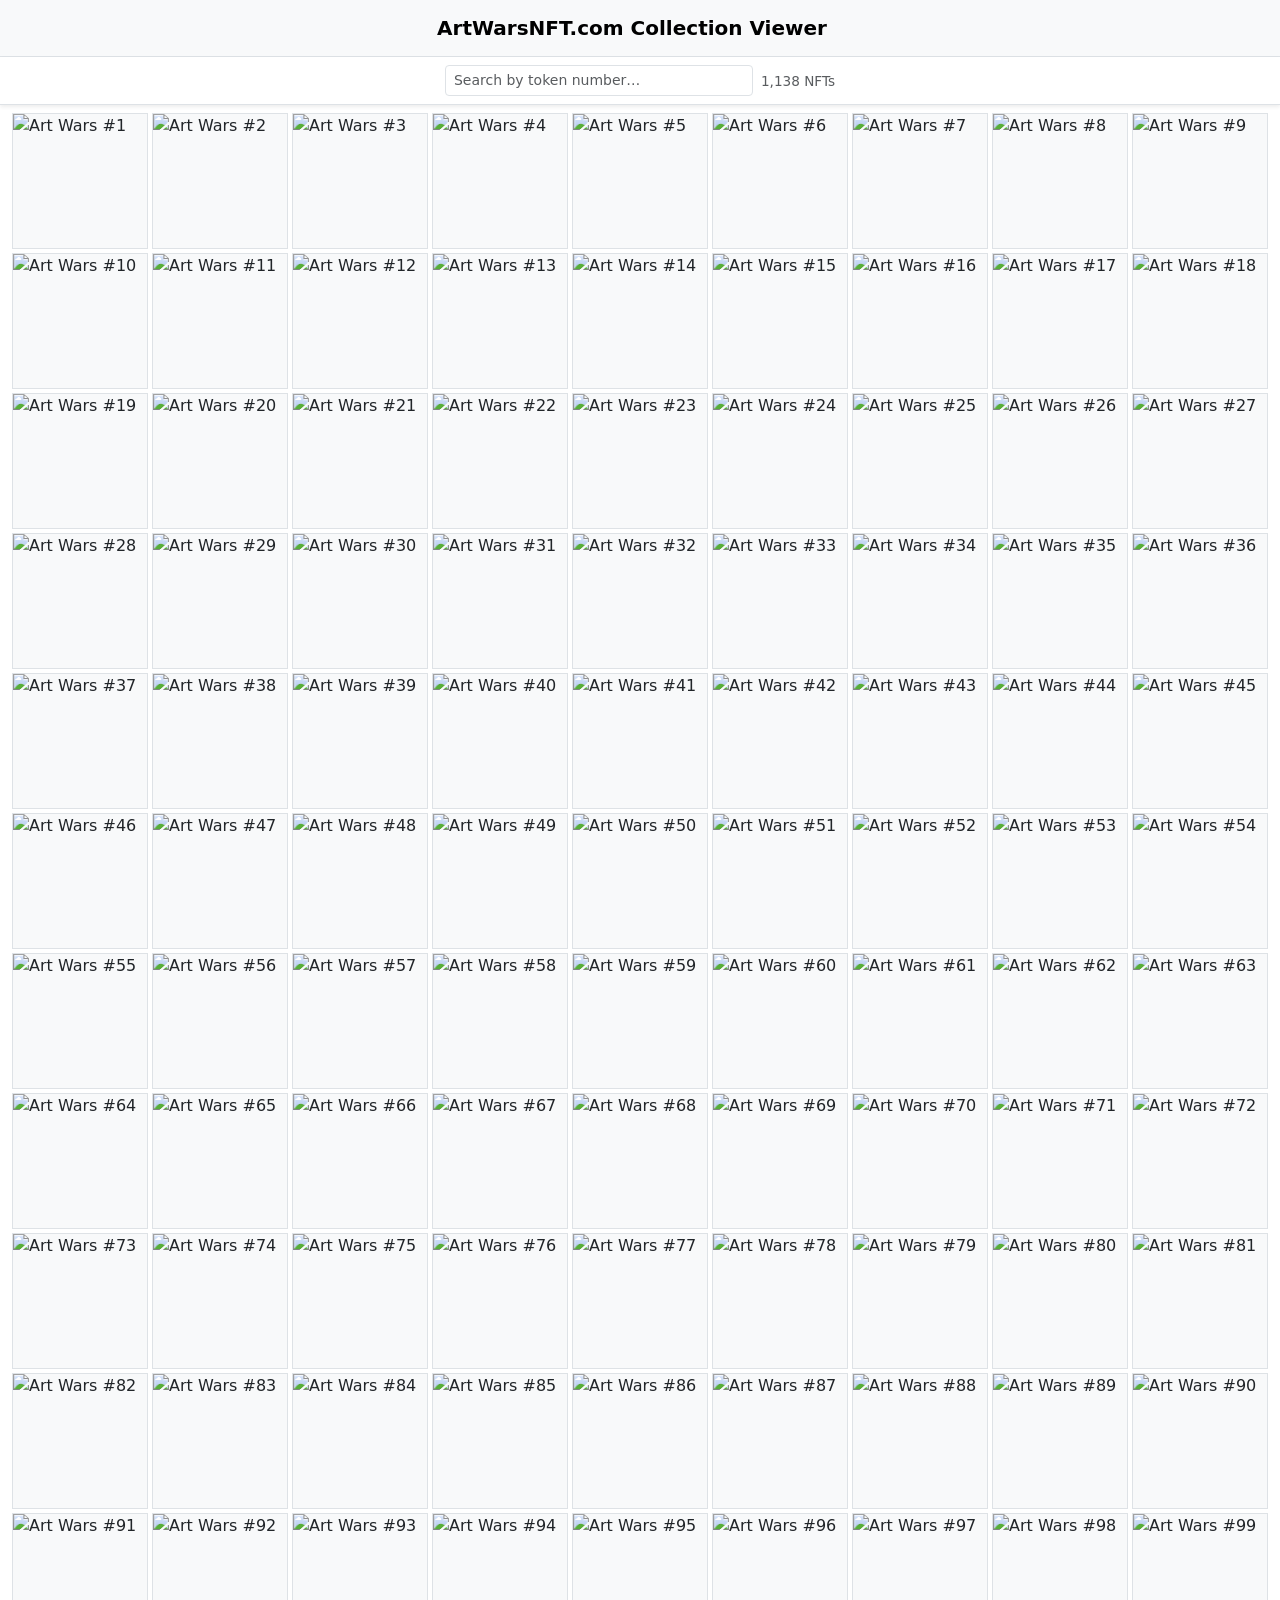
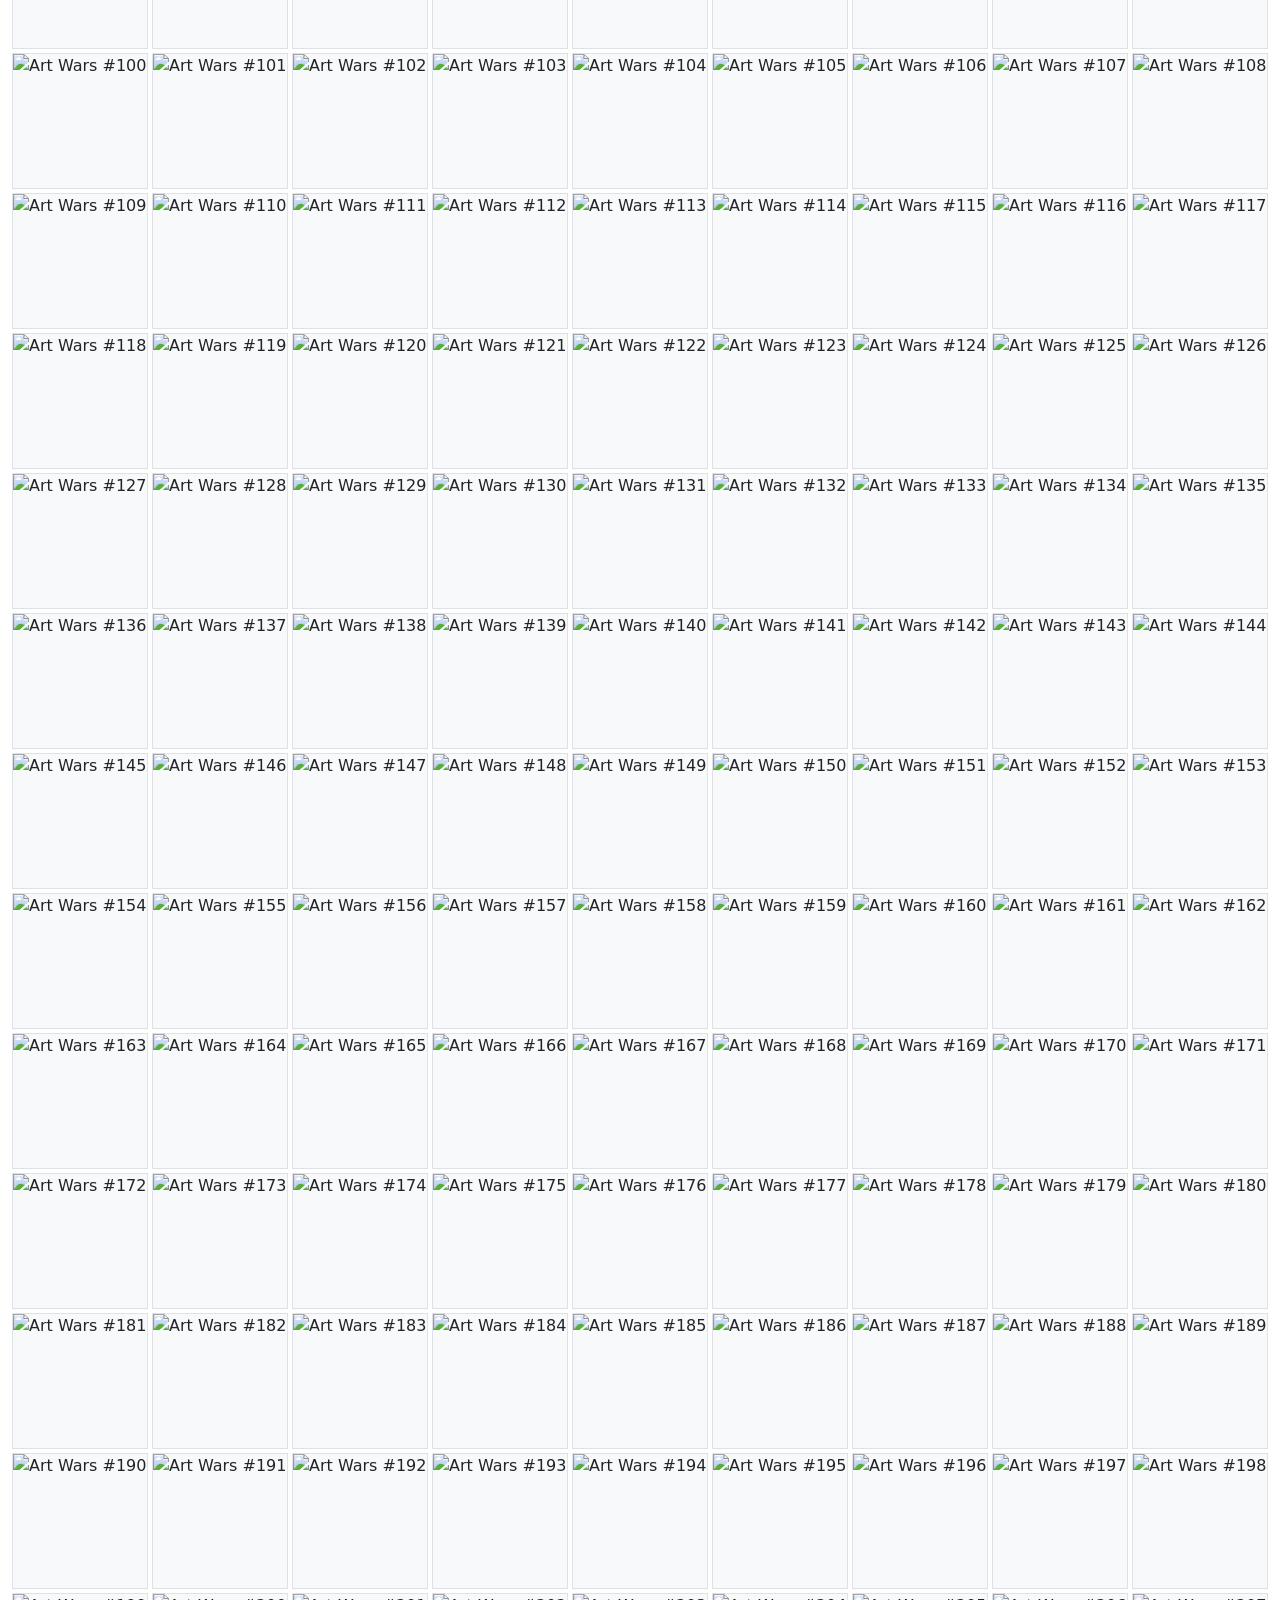
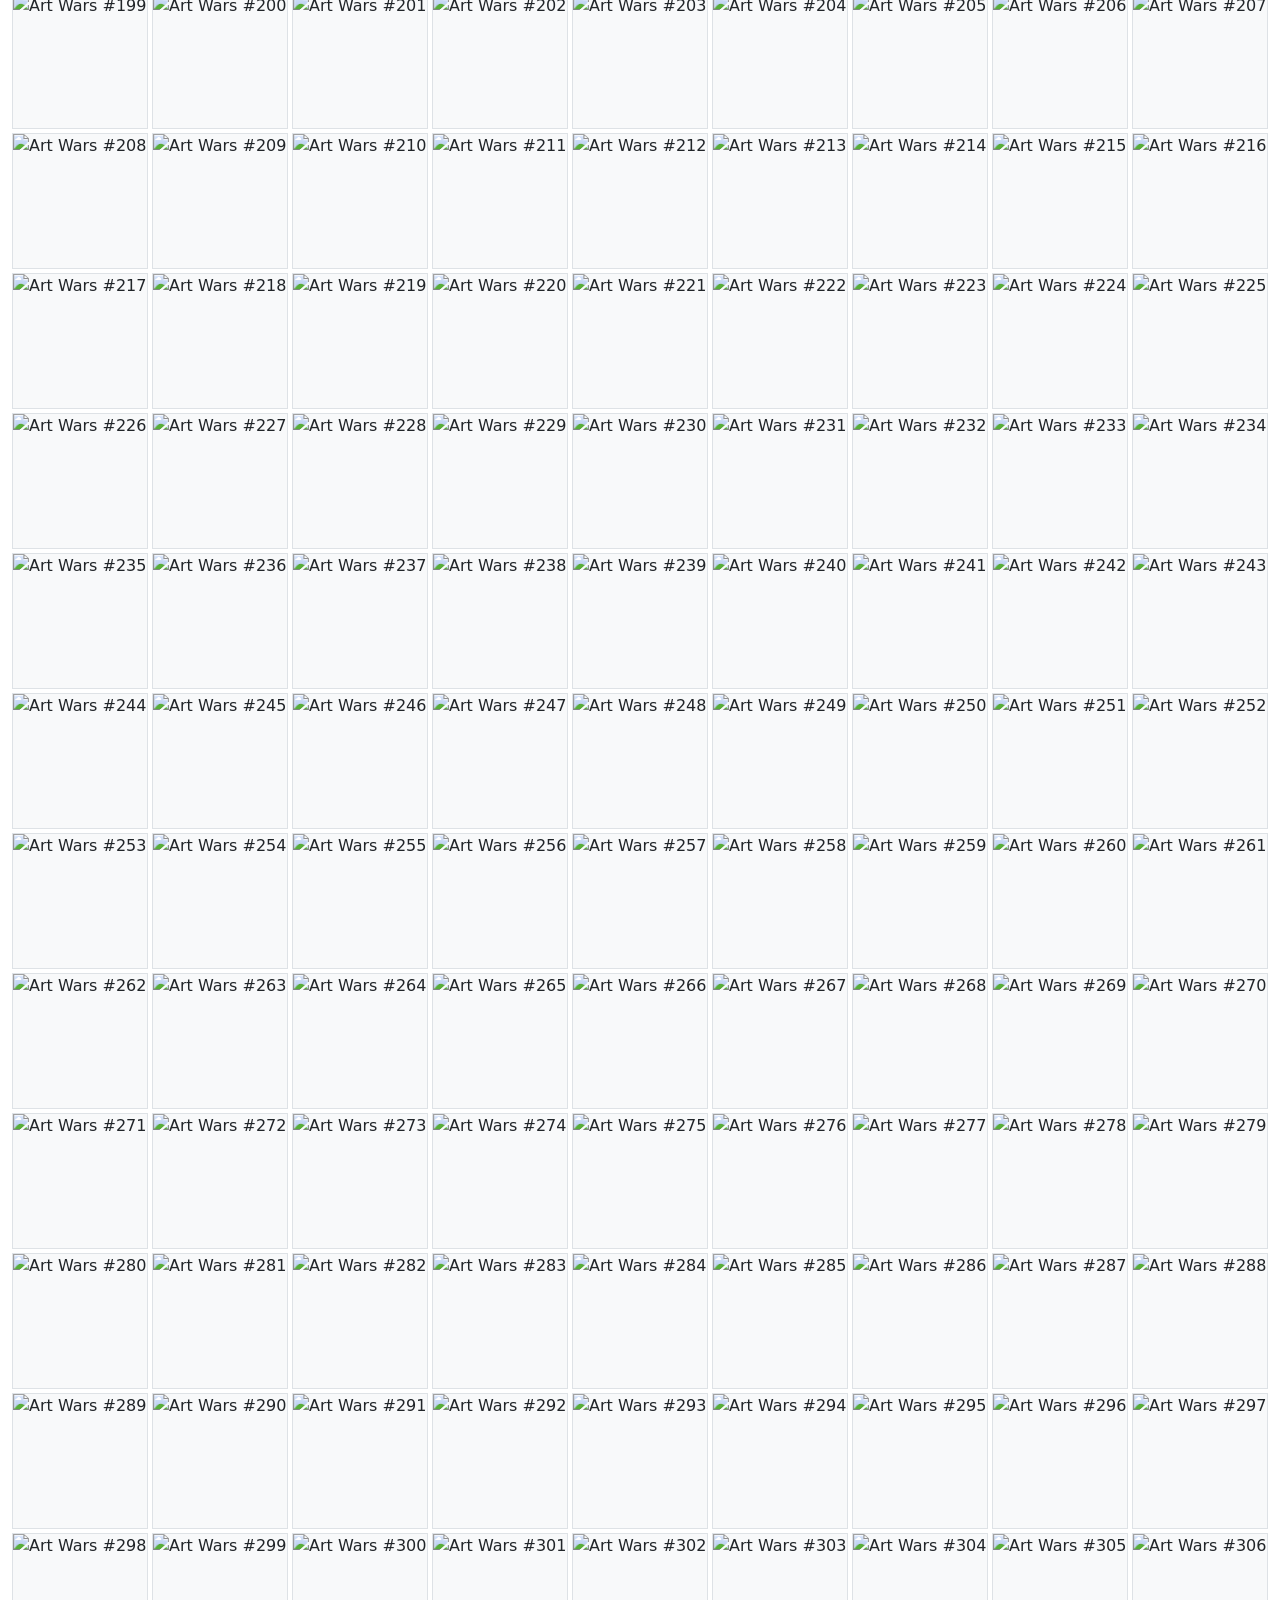
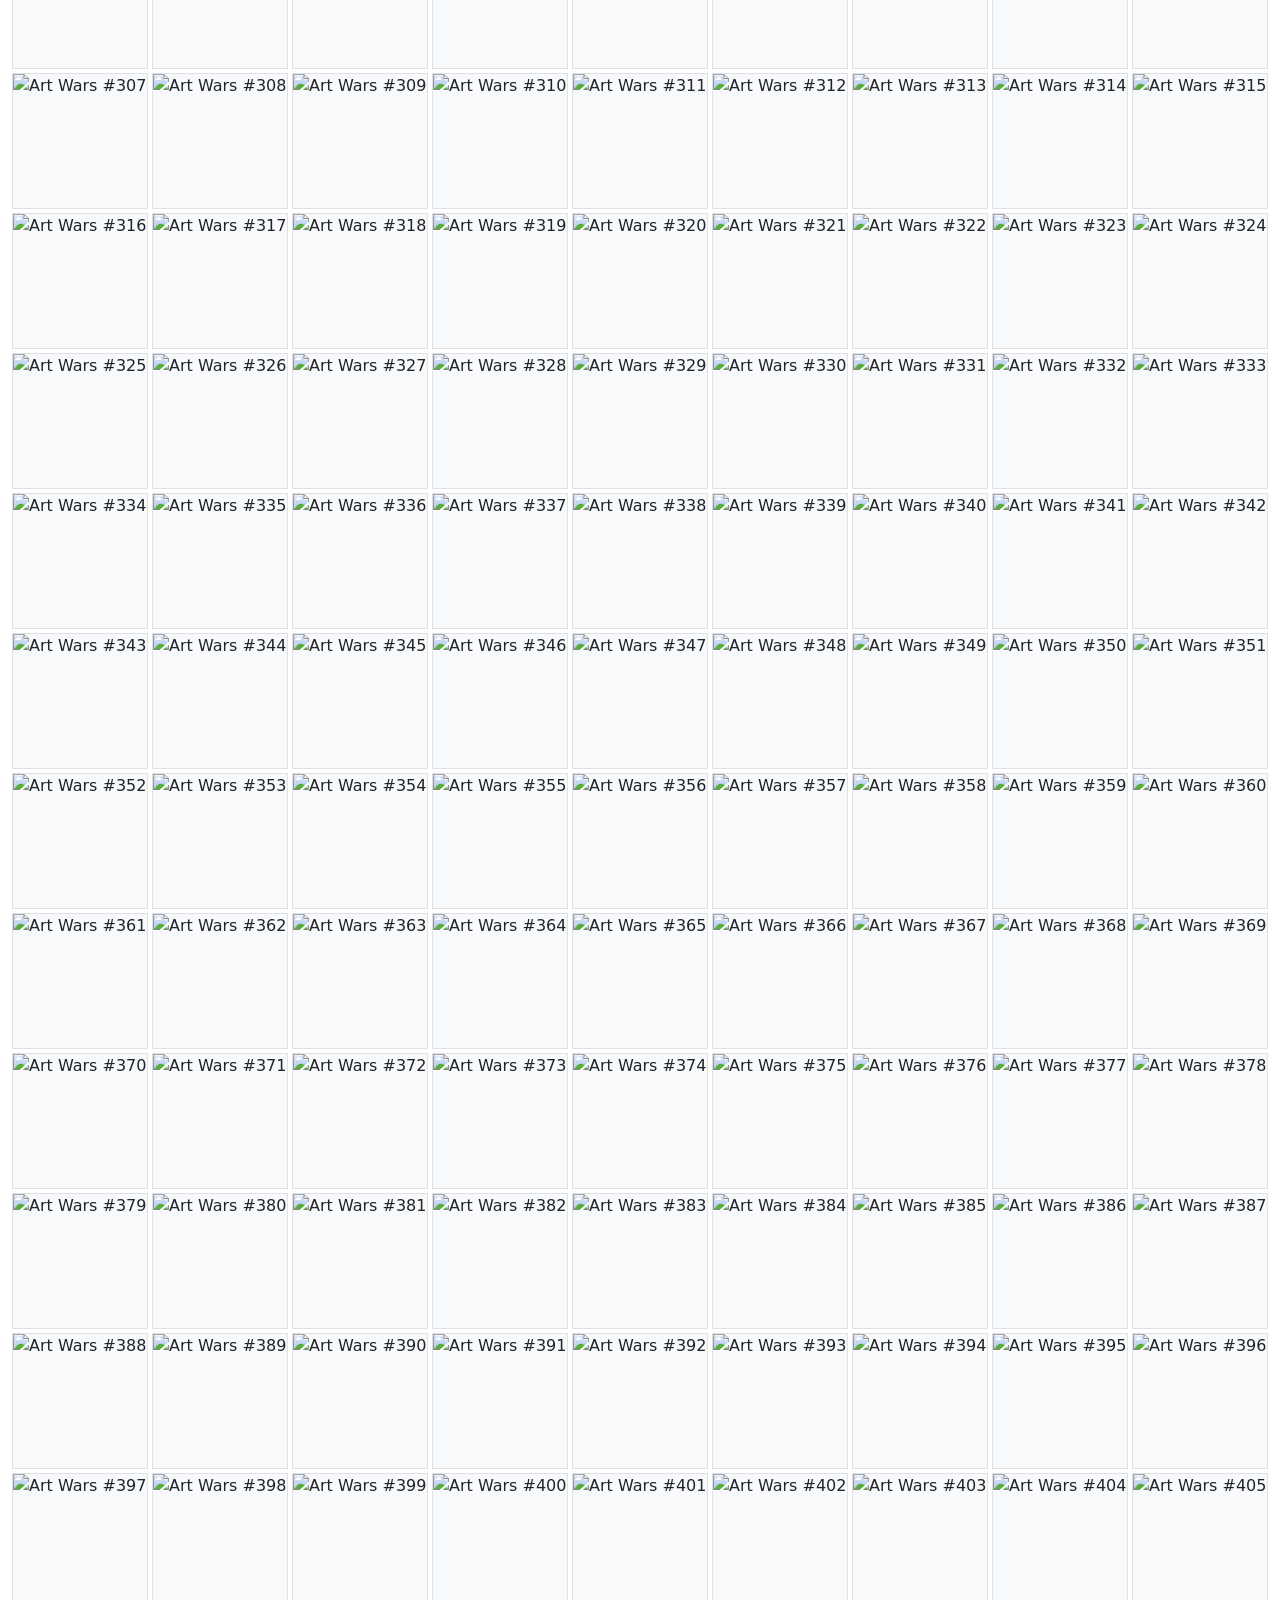
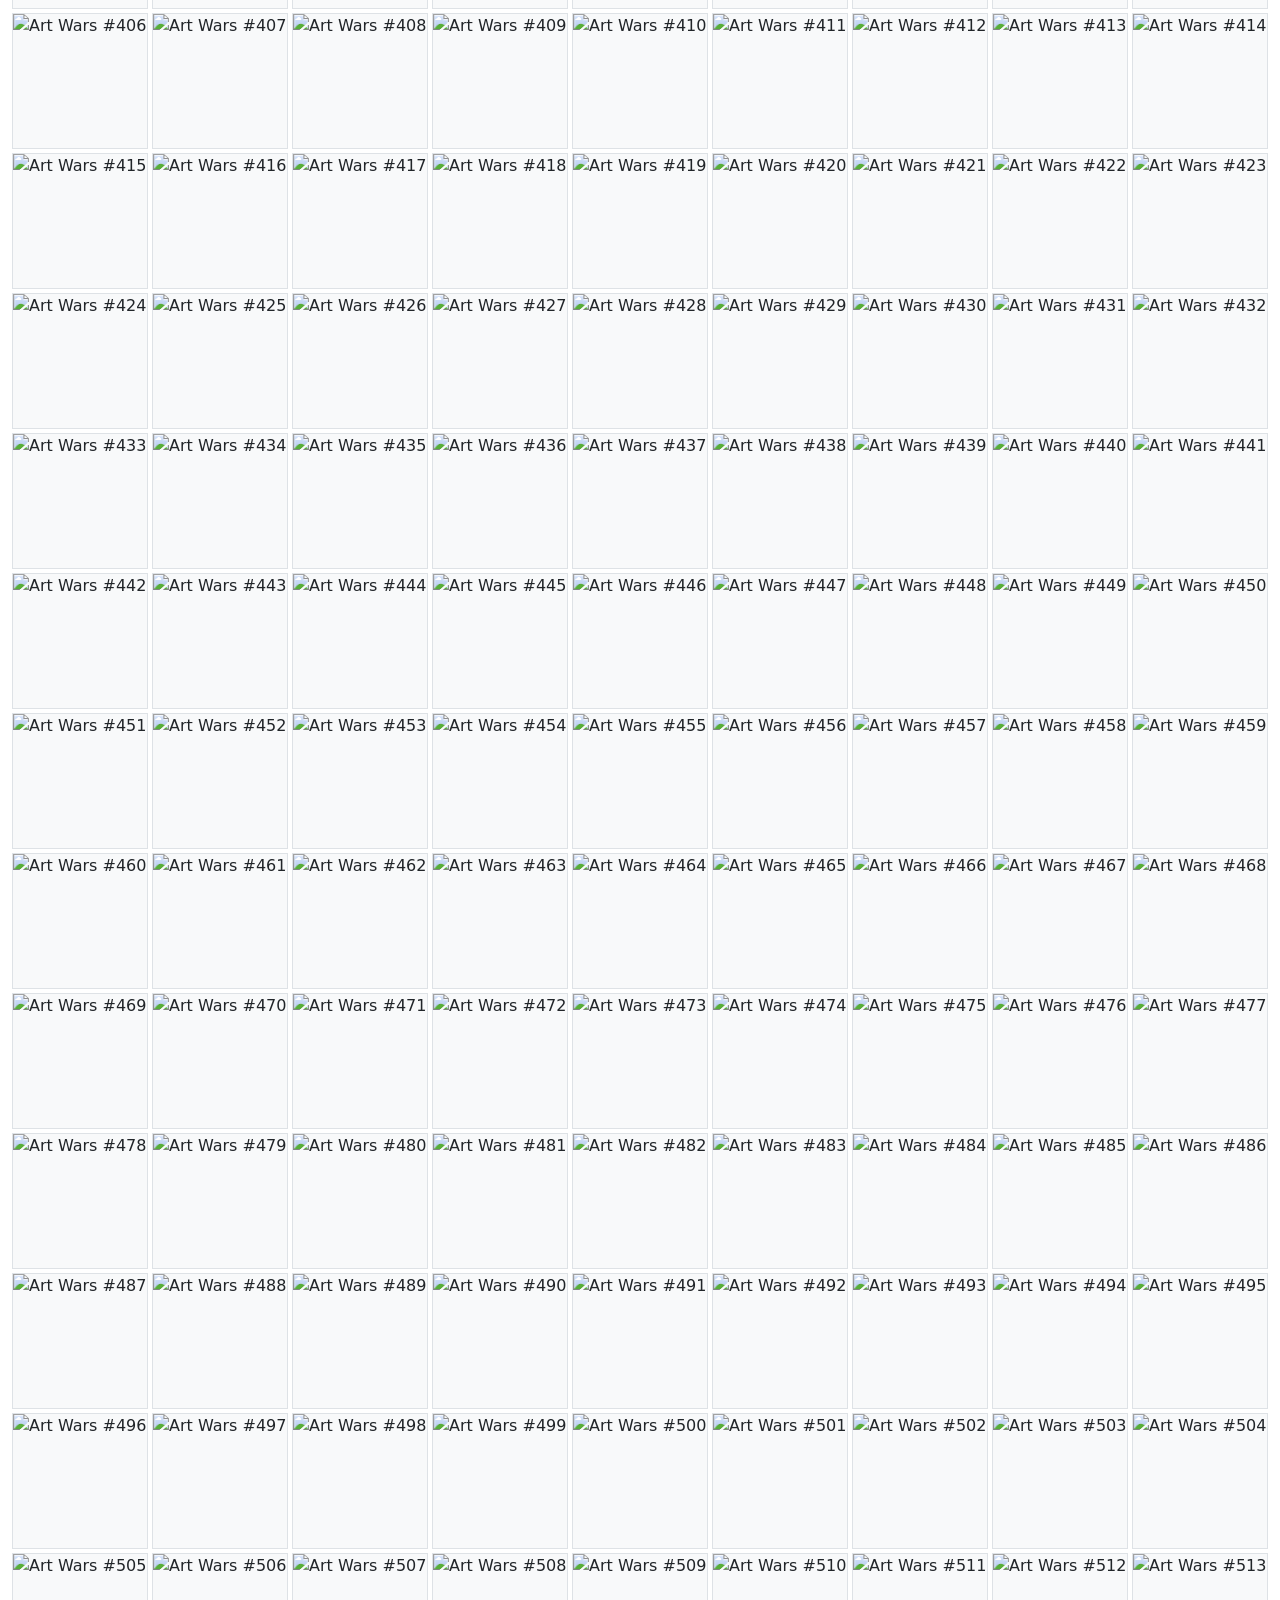
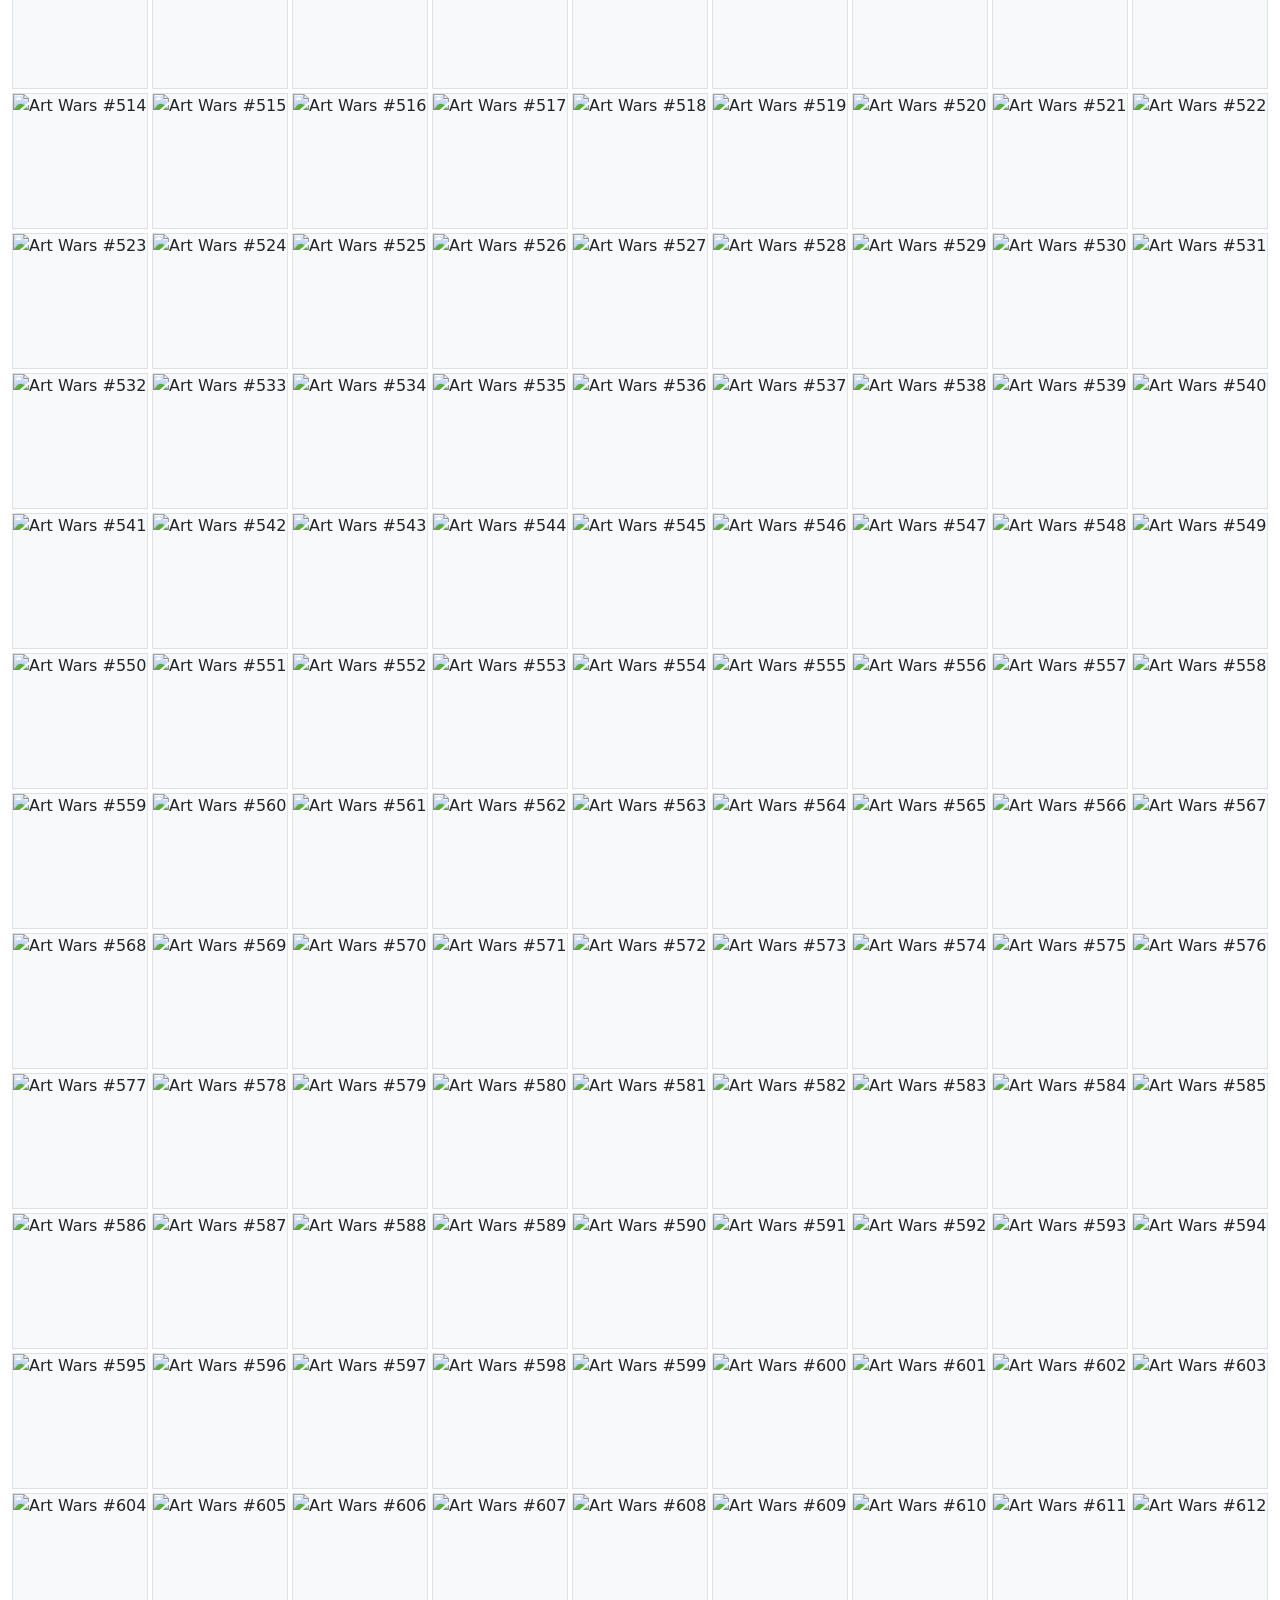
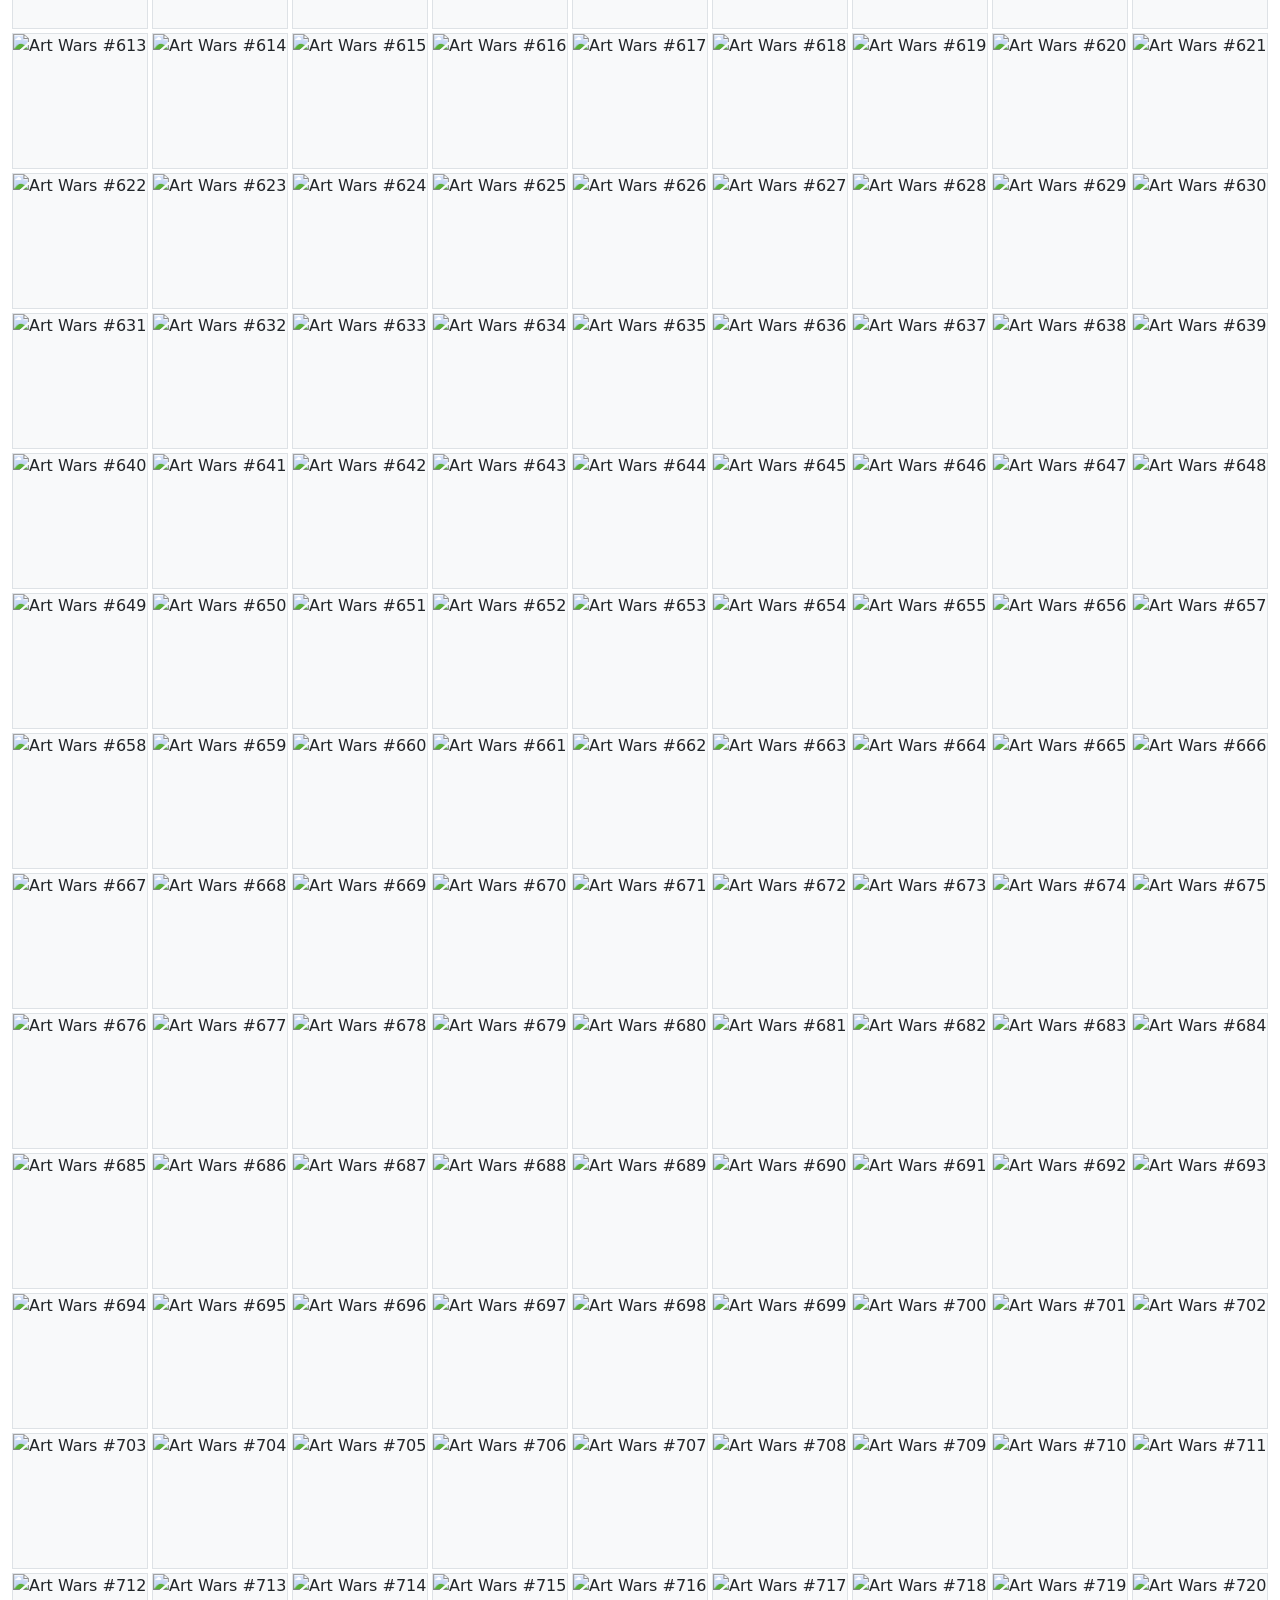
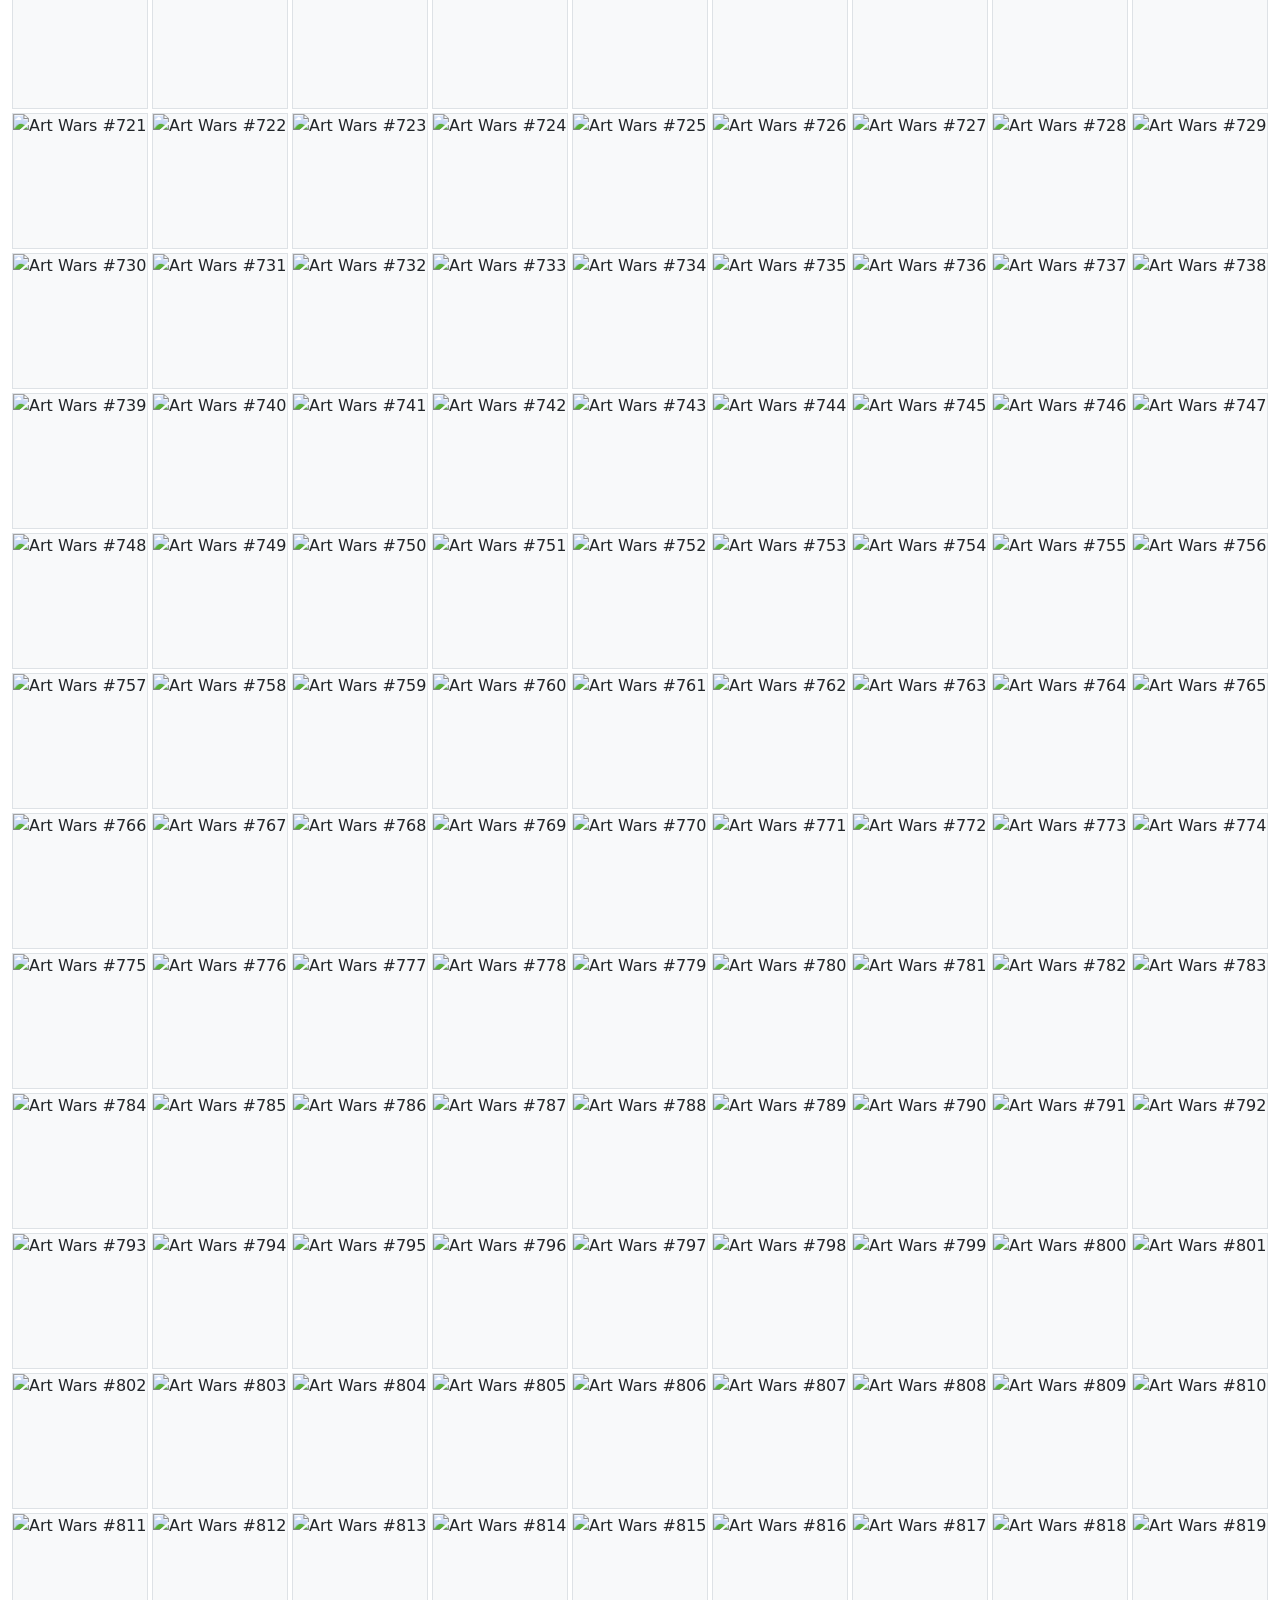
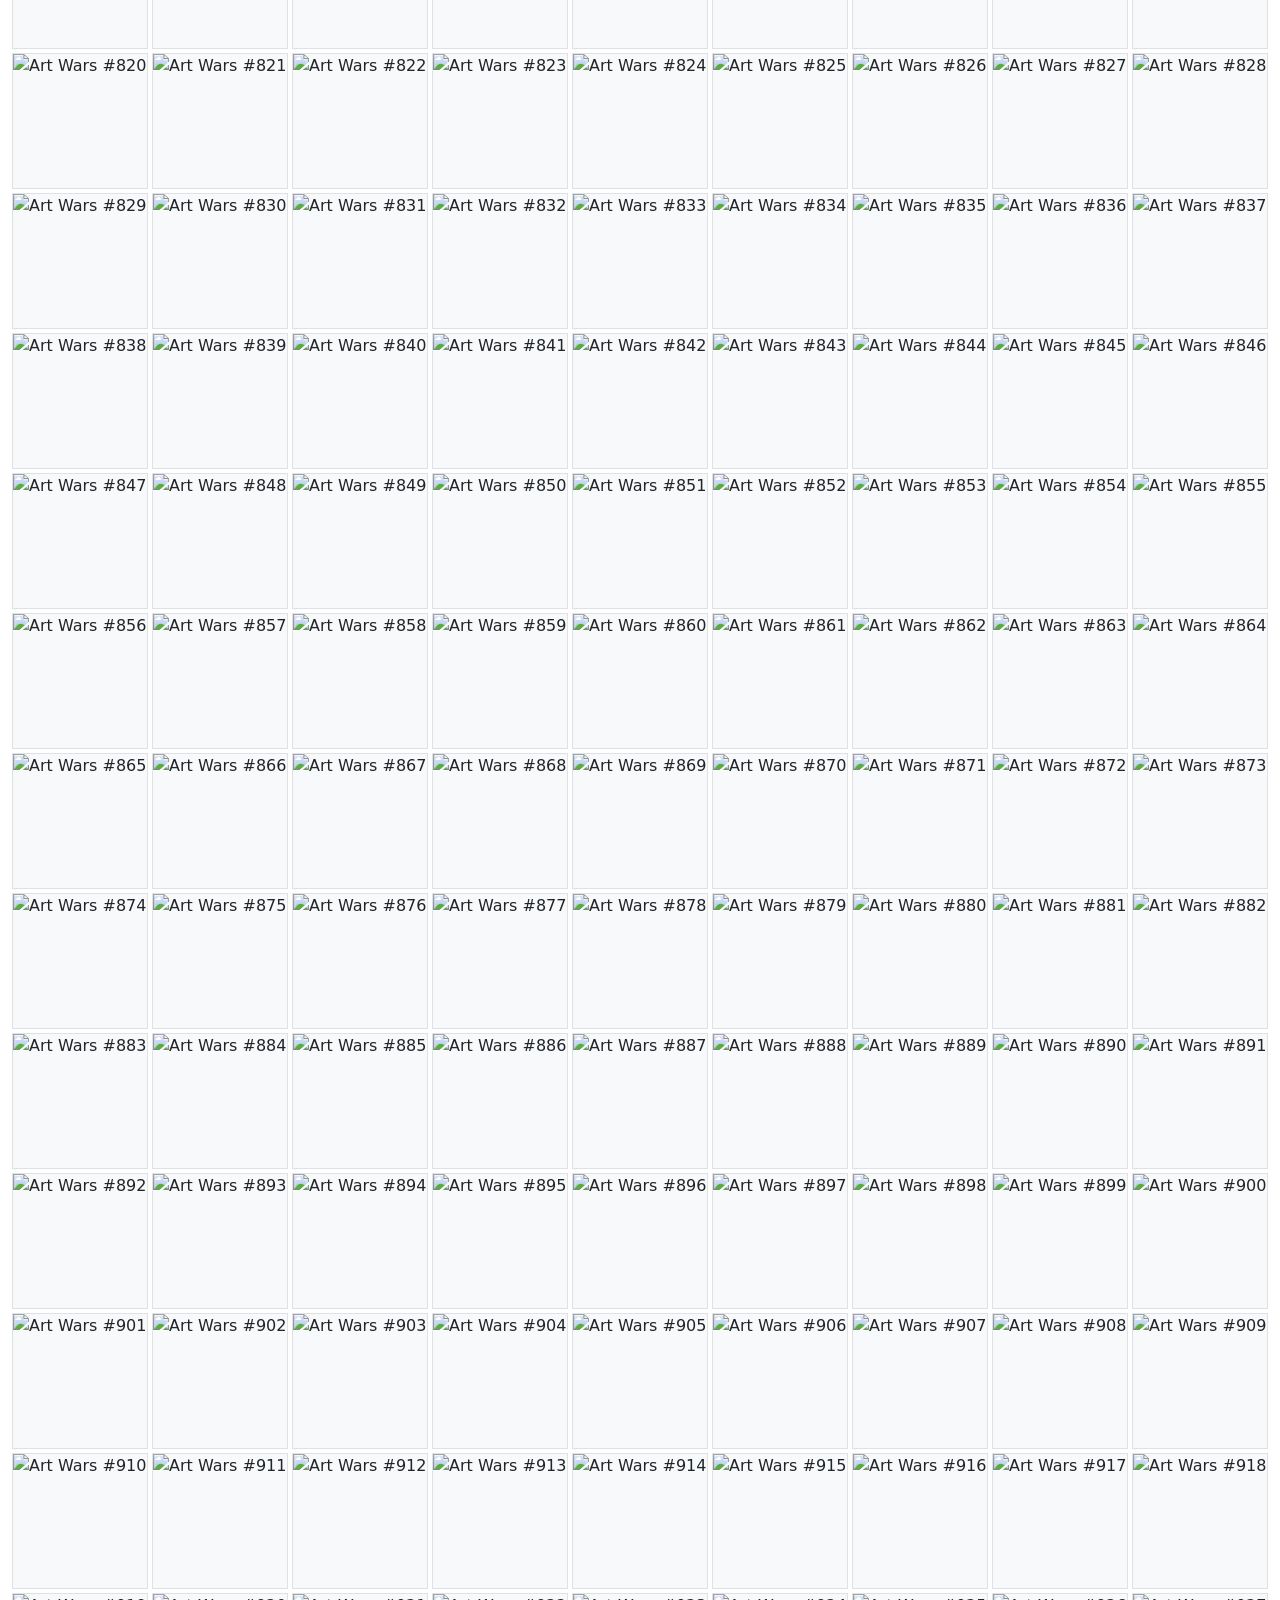
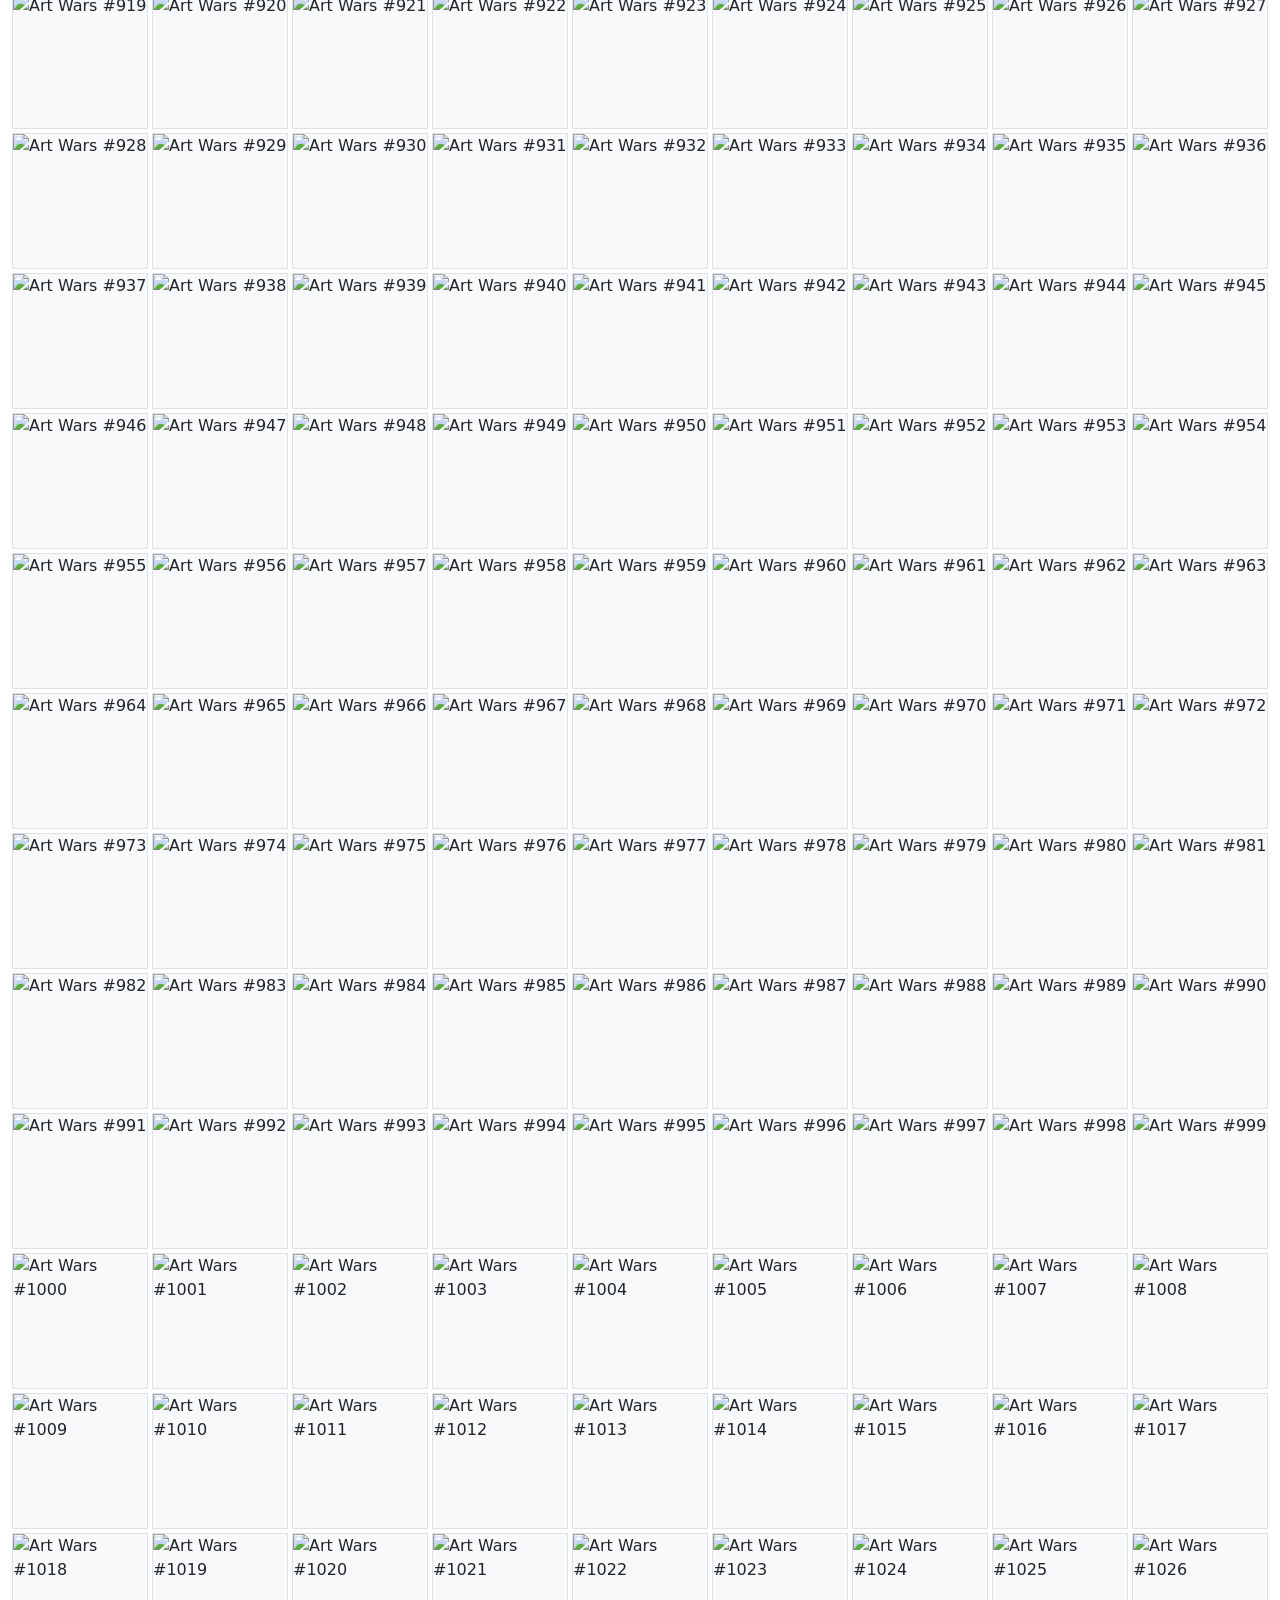
==== archive/index.html @ 2ccd9557 "added collection viewer" ====
<!DOCTYPE html>
<html lang="en">
<head>
  <meta charset="UTF-8">
  <meta name="viewport" content="width=device-width, initial-scale=1.0">
  <title>ArtWarsNFT.com Collection Viewer</title>

  <link rel="apple-touch-icon" sizes="180x180" href="../favicon/apple-touch-icon.png">
  <link rel="icon" type="image/png" sizes="32x32" href="../favicon/favicon-32x32.png">
  <link rel="icon" type="image/png" sizes="16x16" href="../favicon/favicon-16x16.png">
  <link rel="manifest" href="../favicon/site.webmanifest">

  <link rel="stylesheet" href="https://cdnjs.cloudflare.com/ajax/libs/bootstrap/5.3.2/css/bootstrap.min.css">
  <link rel="stylesheet" href="styles.css">
</head>
<body>

  <!-- ── Navbar ── -->
  <nav class="navbar navbar-light bg-light border-bottom">
    <div class="container-fluid justify-content-center">
      <span class="navbar-brand fw-bold mb-0">ArtWarsNFT.com Collection Viewer</span>
    </div>
  </nav>

  <!-- ── Sticky search bar ── -->
  <div class="container-fluid py-2 border-bottom bg-white sticky-top shadow-sm" style="z-index:100">
    <div class="row align-items-center justify-content-center g-2">
      <div class="col-md-5 col-lg-3">
        <input type="text" id="search" class="form-control form-control-sm"
               placeholder="Search by token number…" autocomplete="off" inputmode="numeric">
      </div>
      <div class="col-auto">
        <span id="result-count" class="text-muted small"></span>
      </div>
    </div>
  </div>

  <!-- ── Grid ── -->
  <div id="page-content" class="container-fluid py-2">
    <div id="grid" class="row row-cols-3 row-cols-sm-4 row-cols-md-6 row-cols-lg-10 row-cols-xl-12 g-1"></div>
    <div id="empty" class="text-center text-muted py-5">No results found.</div>
  </div>

  <!-- ── Footer ── -->
  <footer class="bg-dark text-white text-center py-3 mt-auto">
    <div class="container">
      <p class="mb-1 small">© <script>document.write(new Date().getFullYear())</script> ArtWarsNFT.com</p>
      <p class="mb-0" style="font-size:.75rem">
        All images are copyright/trademark of their respective owners. This website is not affiliated with the creators of the Art Wars NFT project.
      </p>
    </div>
  </footer>

  <!-- ── Detail overlay ── -->
  <div id="detail">

    <nav class="navbar navbar-light bg-light border-bottom sticky-top">
      <div class="container-fluid">
        <button class="btn btn-outline-secondary btn-sm" id="back-btn">← Back to Collection</button>
        <span class="navbar-text fw-semibold" id="detail-title"></span>
      </div>
    </nav>

    <div id="detail-body" class="container py-4">
      <div class="row g-4">
        <div class="col-md-6 text-center detail-image" id="detail-image-pane">
          <div class="spinner-border text-secondary" role="status"></div>
        </div>
        <div class="col-md-6" id="detail-info-pane">
          <div class="spinner-border text-secondary" role="status"></div>
        </div>
      </div>
    </div>

    <!-- Footer repeated inside detail overlay -->
    <footer class="bg-dark text-white text-center py-3 mt-auto">
      <div class="container">
        <p class="mb-1 small">© <script>document.write(new Date().getFullYear())</script> ArtWarsNFT.com</p>
        <p class="mb-0" style="font-size:.75rem">
          All images are copyright/trademark of their respective owners. This website is not affiliated with the creators of the Art Wars NFT project.
        </p>
      </div>
    </footer>

  </div><!-- /#detail -->

  <script src="https://cdnjs.cloudflare.com/ajax/libs/bootstrap/5.3.2/js/bootstrap.bundle.min.js"></script>
  <script src="main.js"></script>

</body>
</html>
---- archive/styles.css ----
/* ── Layout ── */
html, body {
  height: 100%;
}

body {
  background: #fff;
  color: #212529;
  display: flex;
  flex-direction: column;
  min-height: 100vh;
}

#page-content {
  flex: 1;
}

/* ── Search bar ── */
#result-count {
  font-size: 0.85rem;
  color: #6c757d;
}

/* ── NFT Grid ── */
.nft-card {
  position: relative;
  aspect-ratio: 1;
  overflow: hidden;
  cursor: pointer;
  background: #f8f9fa;
  border: 1px solid #dee2e6;
}

.nft-card img {
  width: 100%;
  height: 100%;
  object-fit: cover;
  display: block;
}

.nft-card.loading {
  animation: pulse 1.2s ease-in-out infinite;
}

@keyframes pulse {
  0%, 100% { background: #f8f9fa; }
  50%       { background: #e9ecef; }
}

.nft-card .label {
  position: absolute;
  bottom: 0;
  left: 0;
  right: 0;
  background: rgba(0, 0, 0, 0.55);
  color: #fff;
  font-size: 0.72rem;
  padding: 3px 6px;
  opacity: 0;
  transition: opacity 0.15s;
}

.nft-card:hover .label {
  opacity: 1;
}

/* ── Empty state ── */
#empty {
  display: none;
}

/* ── Detail overlay ── */
#detail {
  display: none;
  position: fixed;
  inset: 0;
  background: #fff;
  z-index: 1050;
  overflow-y: auto;
  /* also flex column so footer sticks to bottom */
  flex-direction: column;
  min-height: 100vh;
}

#detail.active {
  display: flex;
}

#detail-body {
  flex: 1;
}

.detail-image img {
  max-width: 100%;
  max-height: 80vh;
  object-fit: contain;
  border: 1px solid #dee2e6;
}

/* ── Metadata JSON block ── */
.json-block {
  background: #f8f9fa;
  border: 1px solid #dee2e6;
  border-radius: 4px;
  padding: 12px;
  font-family: monospace;
  font-size: 0.8rem;
  white-space: pre-wrap;
  word-break: break-all;
}

.json-block .key { color: #d63384; }
.json-block .str { color: #198754; }
.json-block .num { color: #0d6efd; }

/* ── Footer ── */
footer {
  flex-shrink: 0;
}

/* ── Additions ── */

@media (min-width: 1200px) {
  #grid {
    grid-template-columns: repeat(9, 1fr);
    display: grid;
  }
  #grid .col {
    width: auto;
  }
}
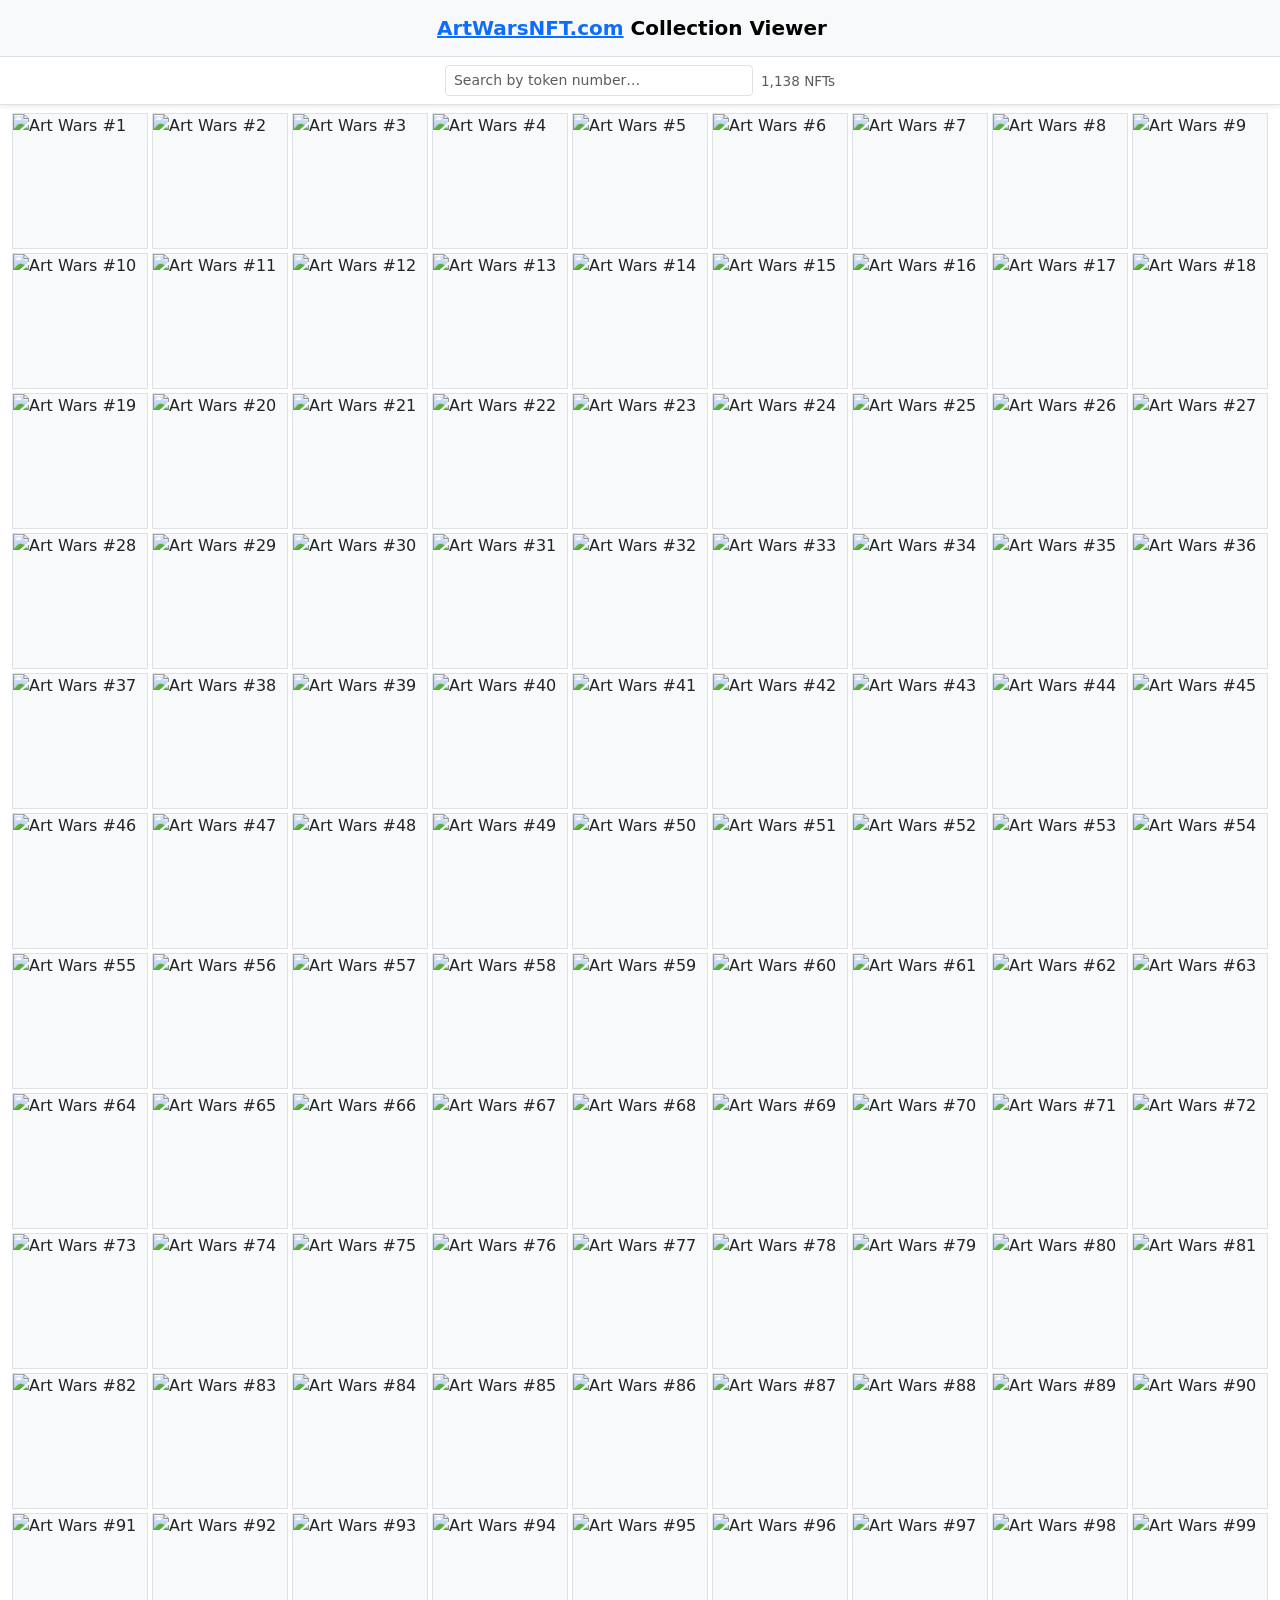
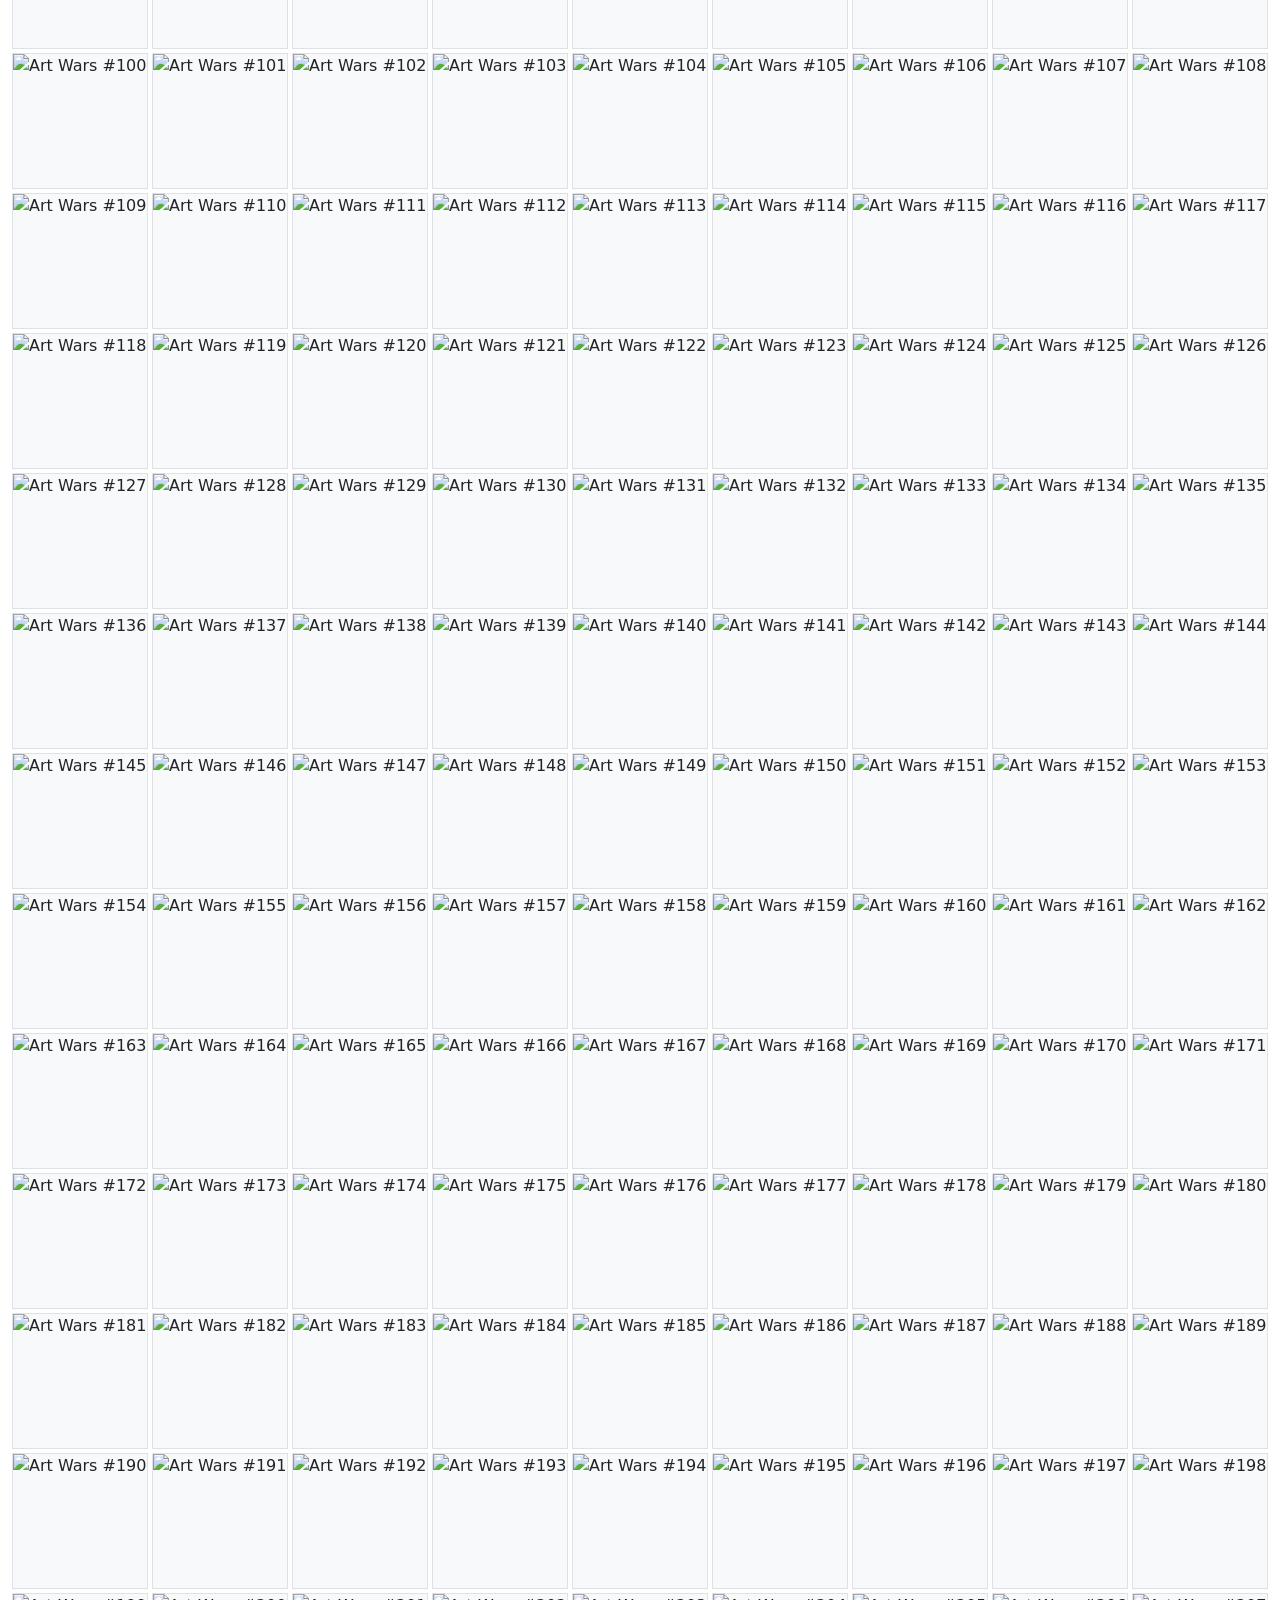
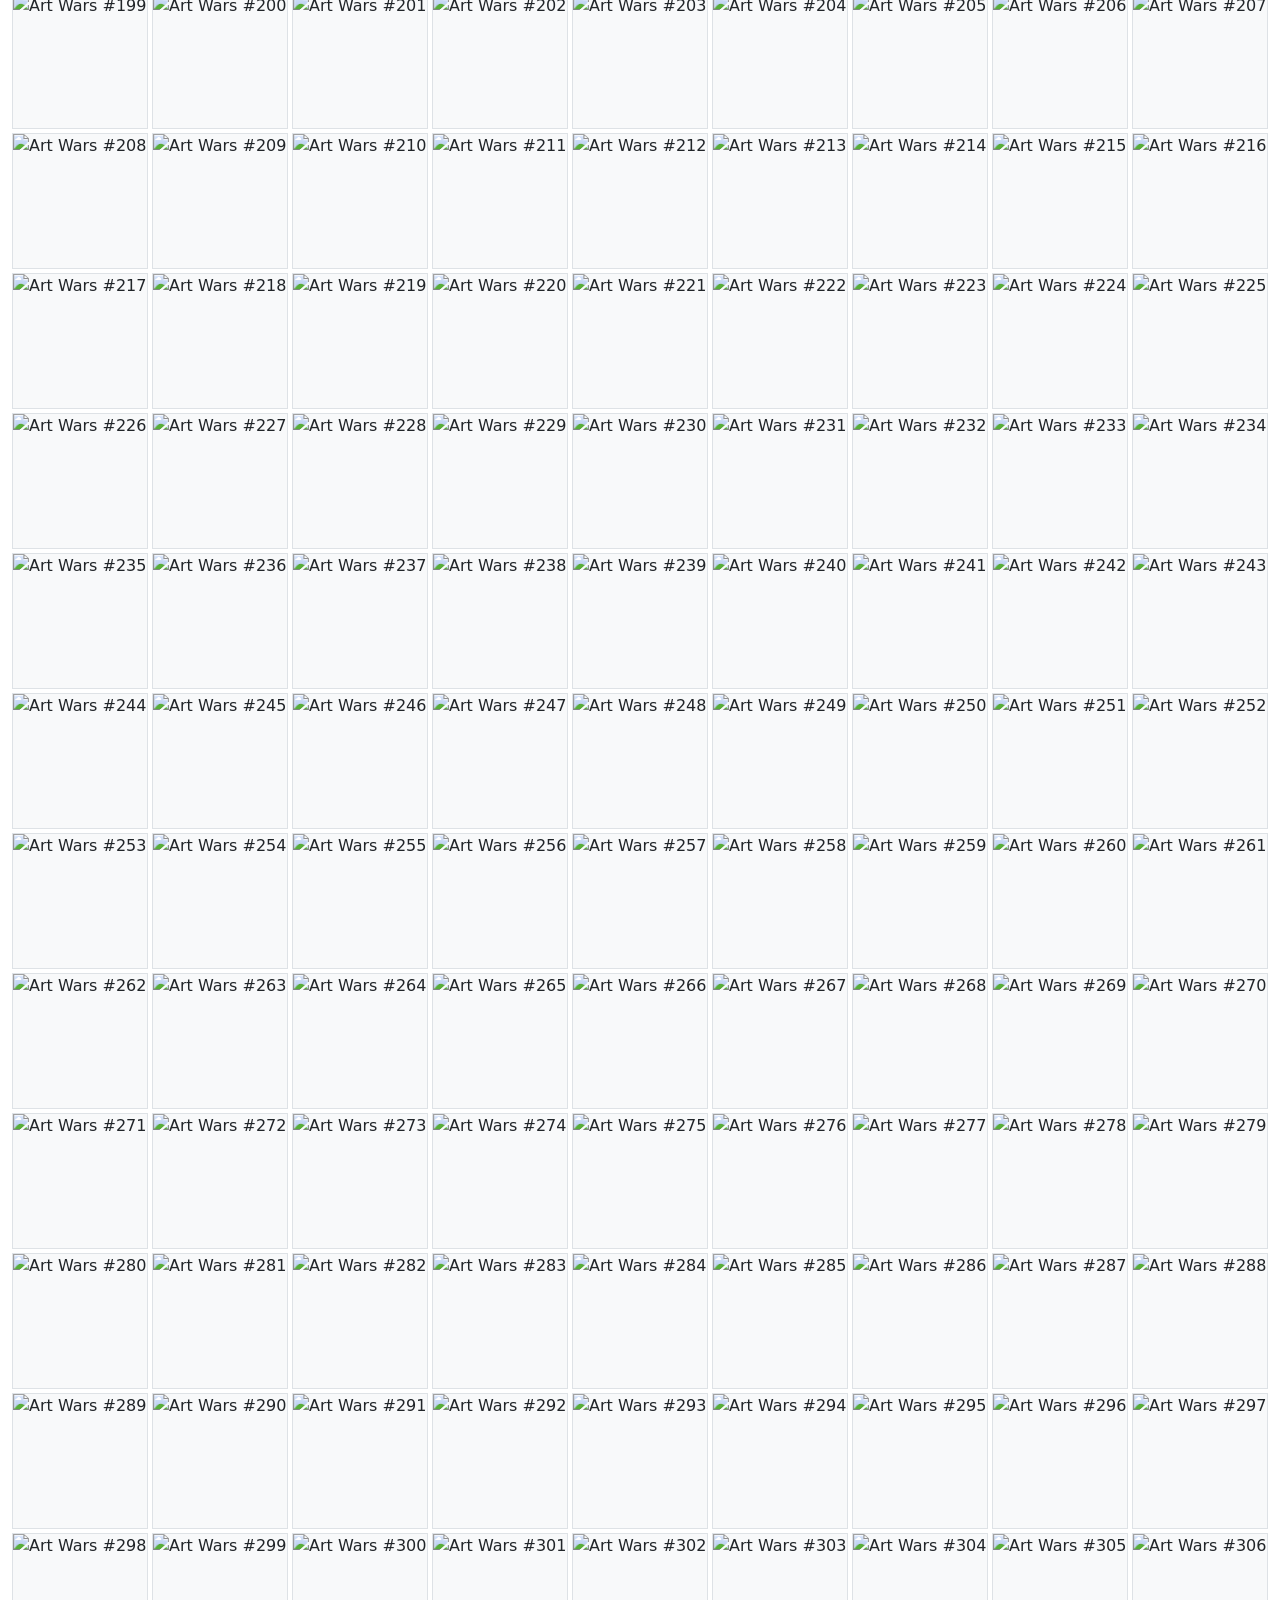
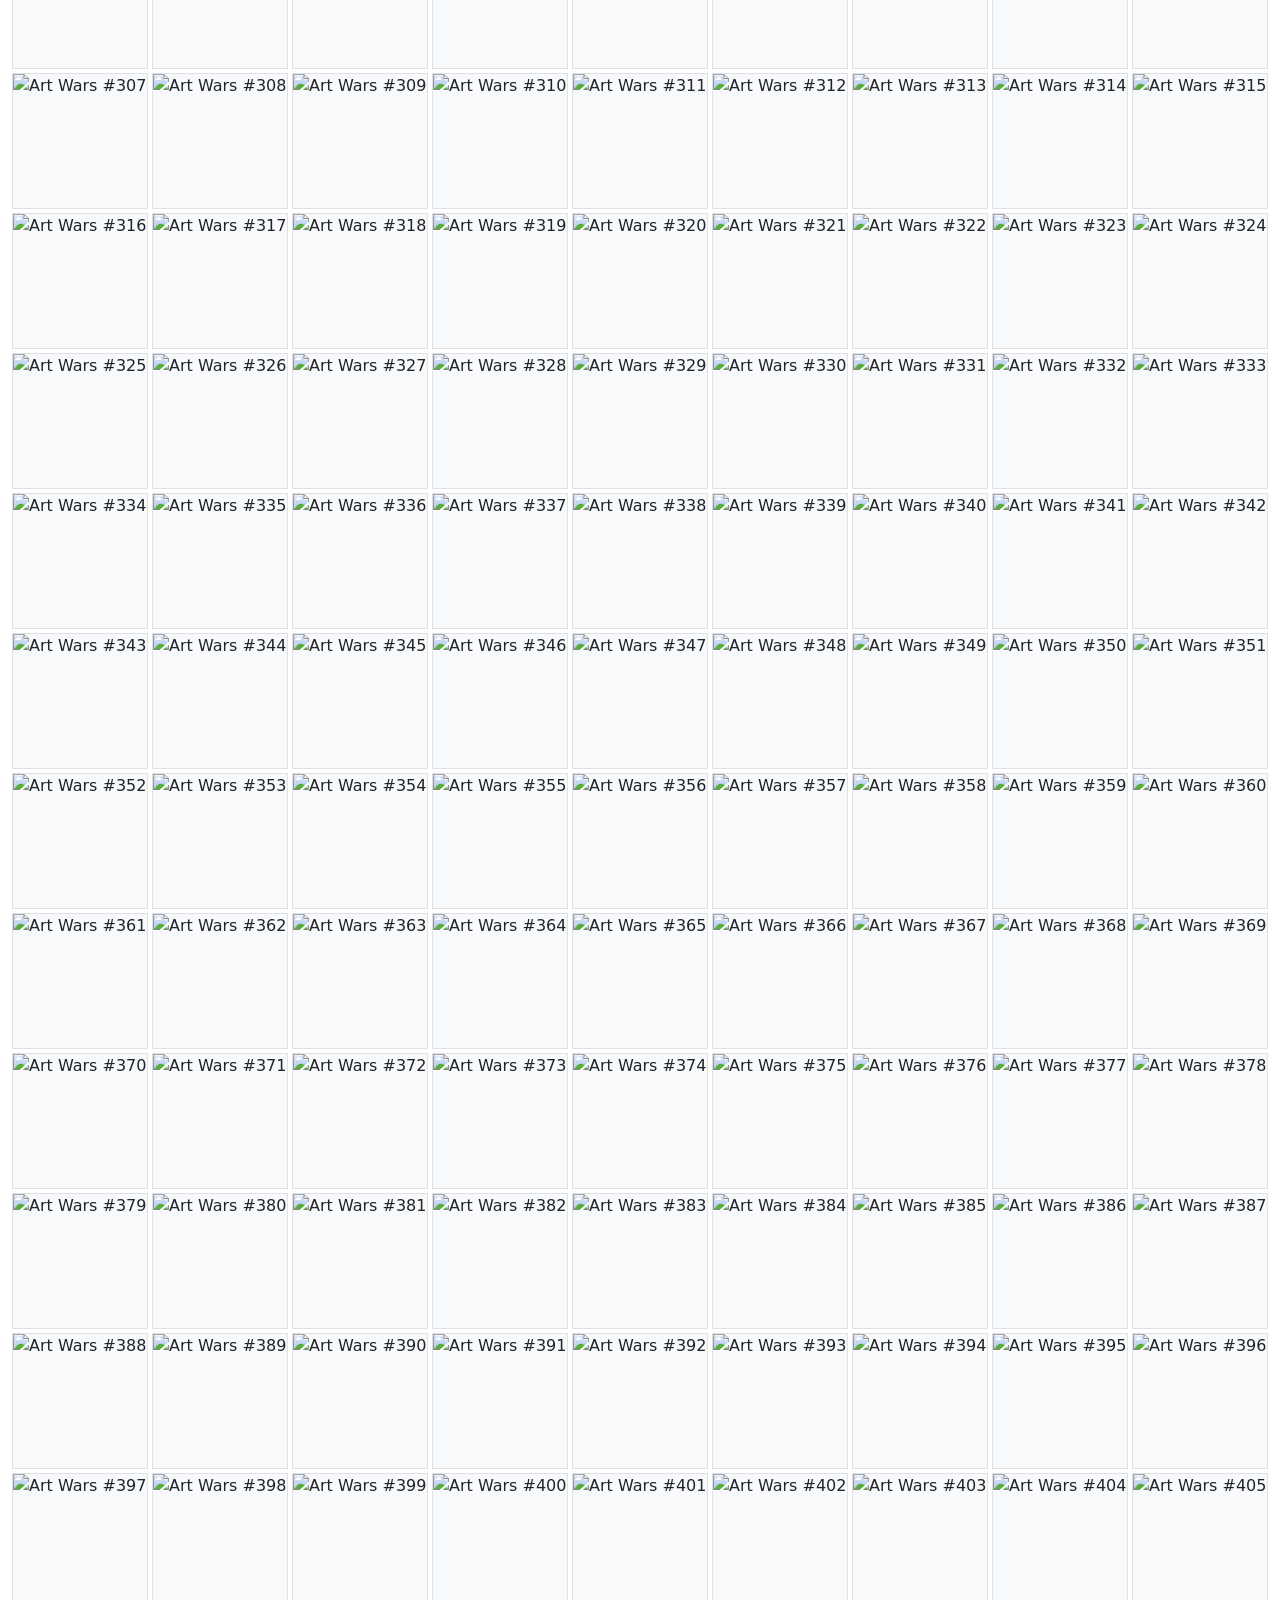
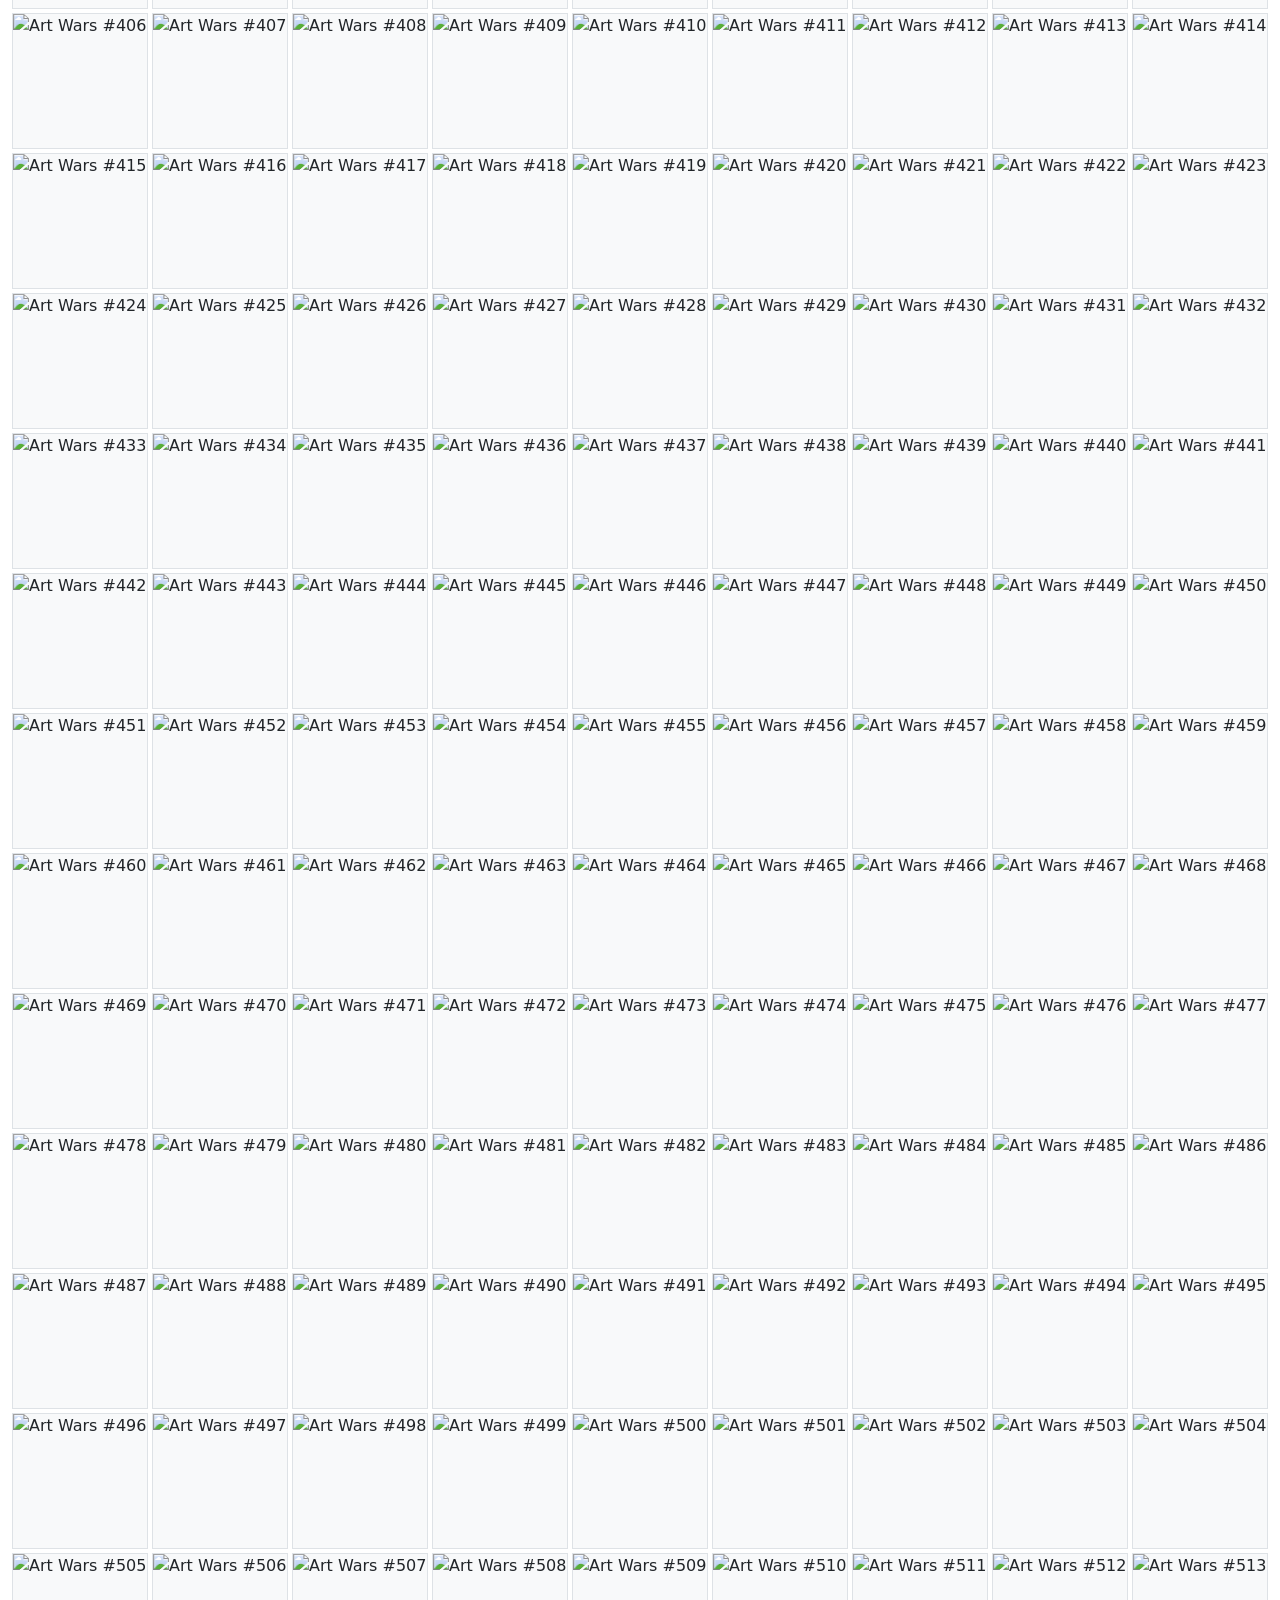
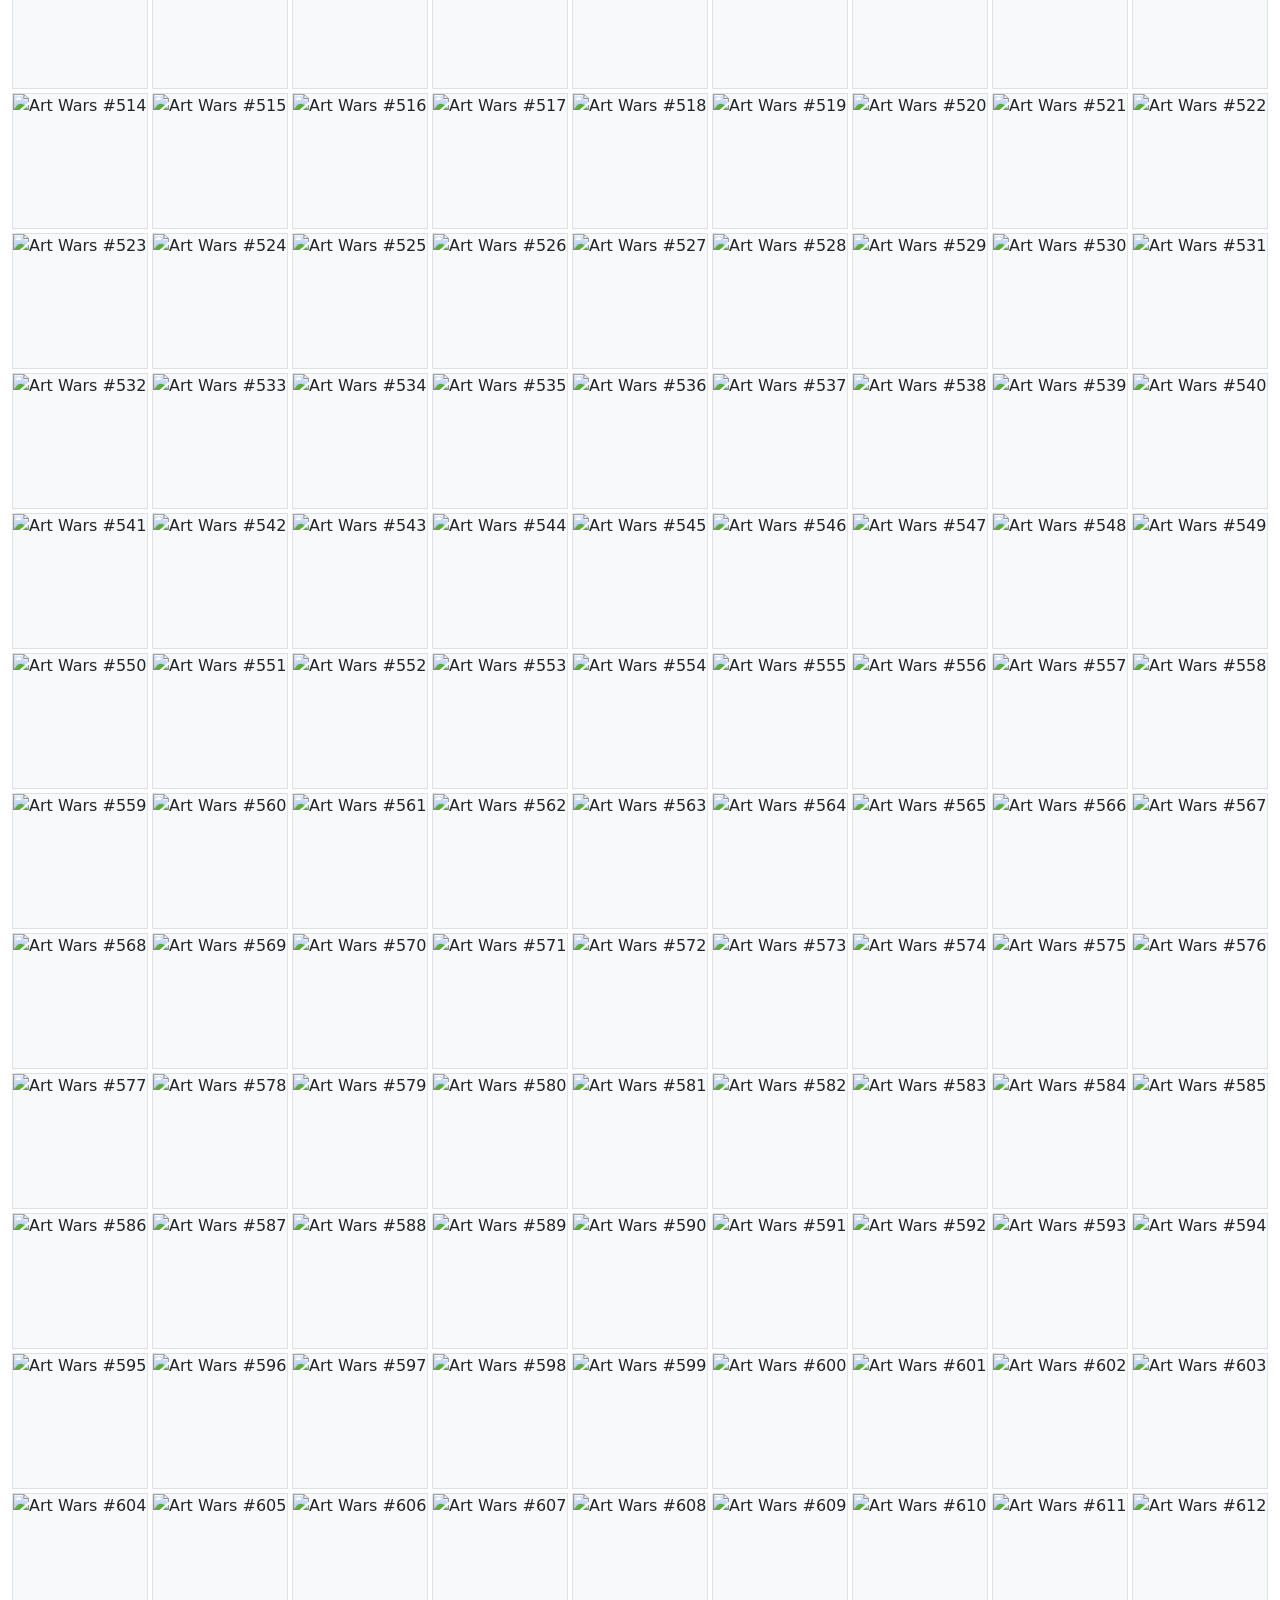
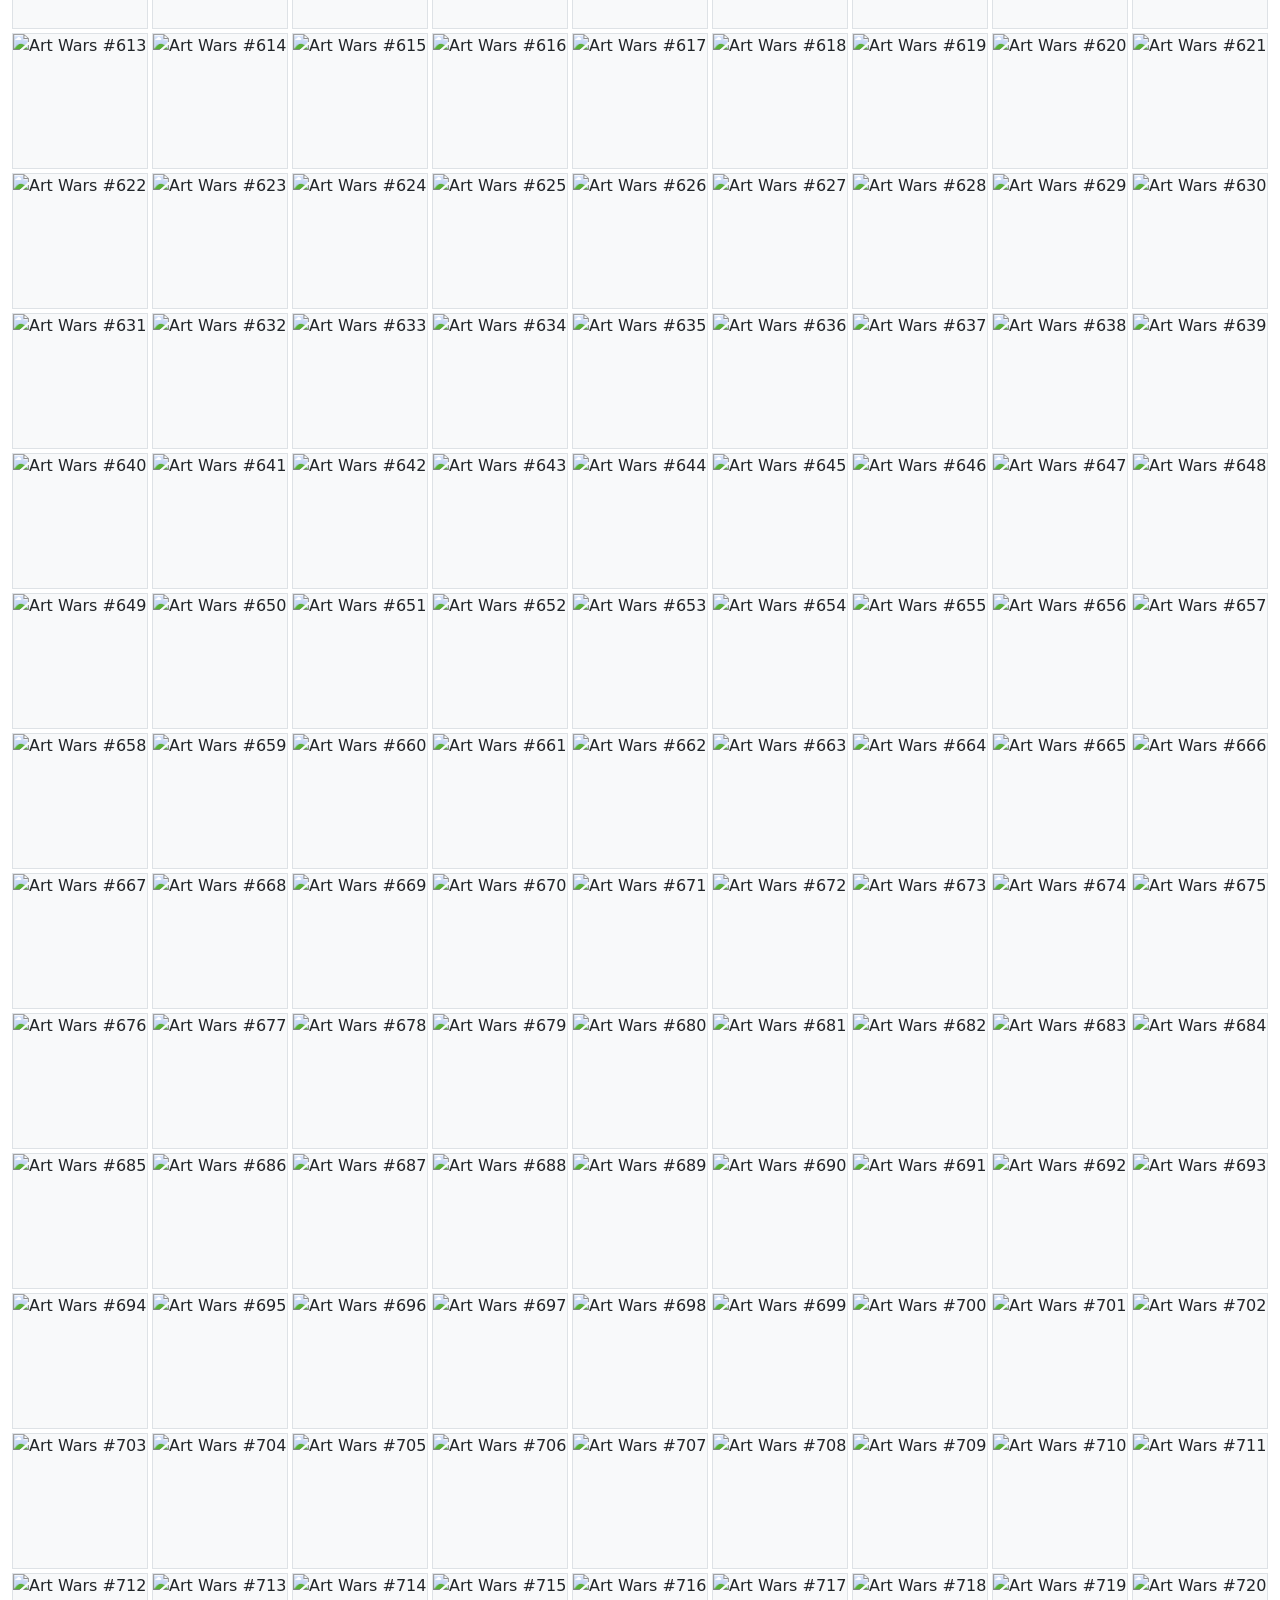
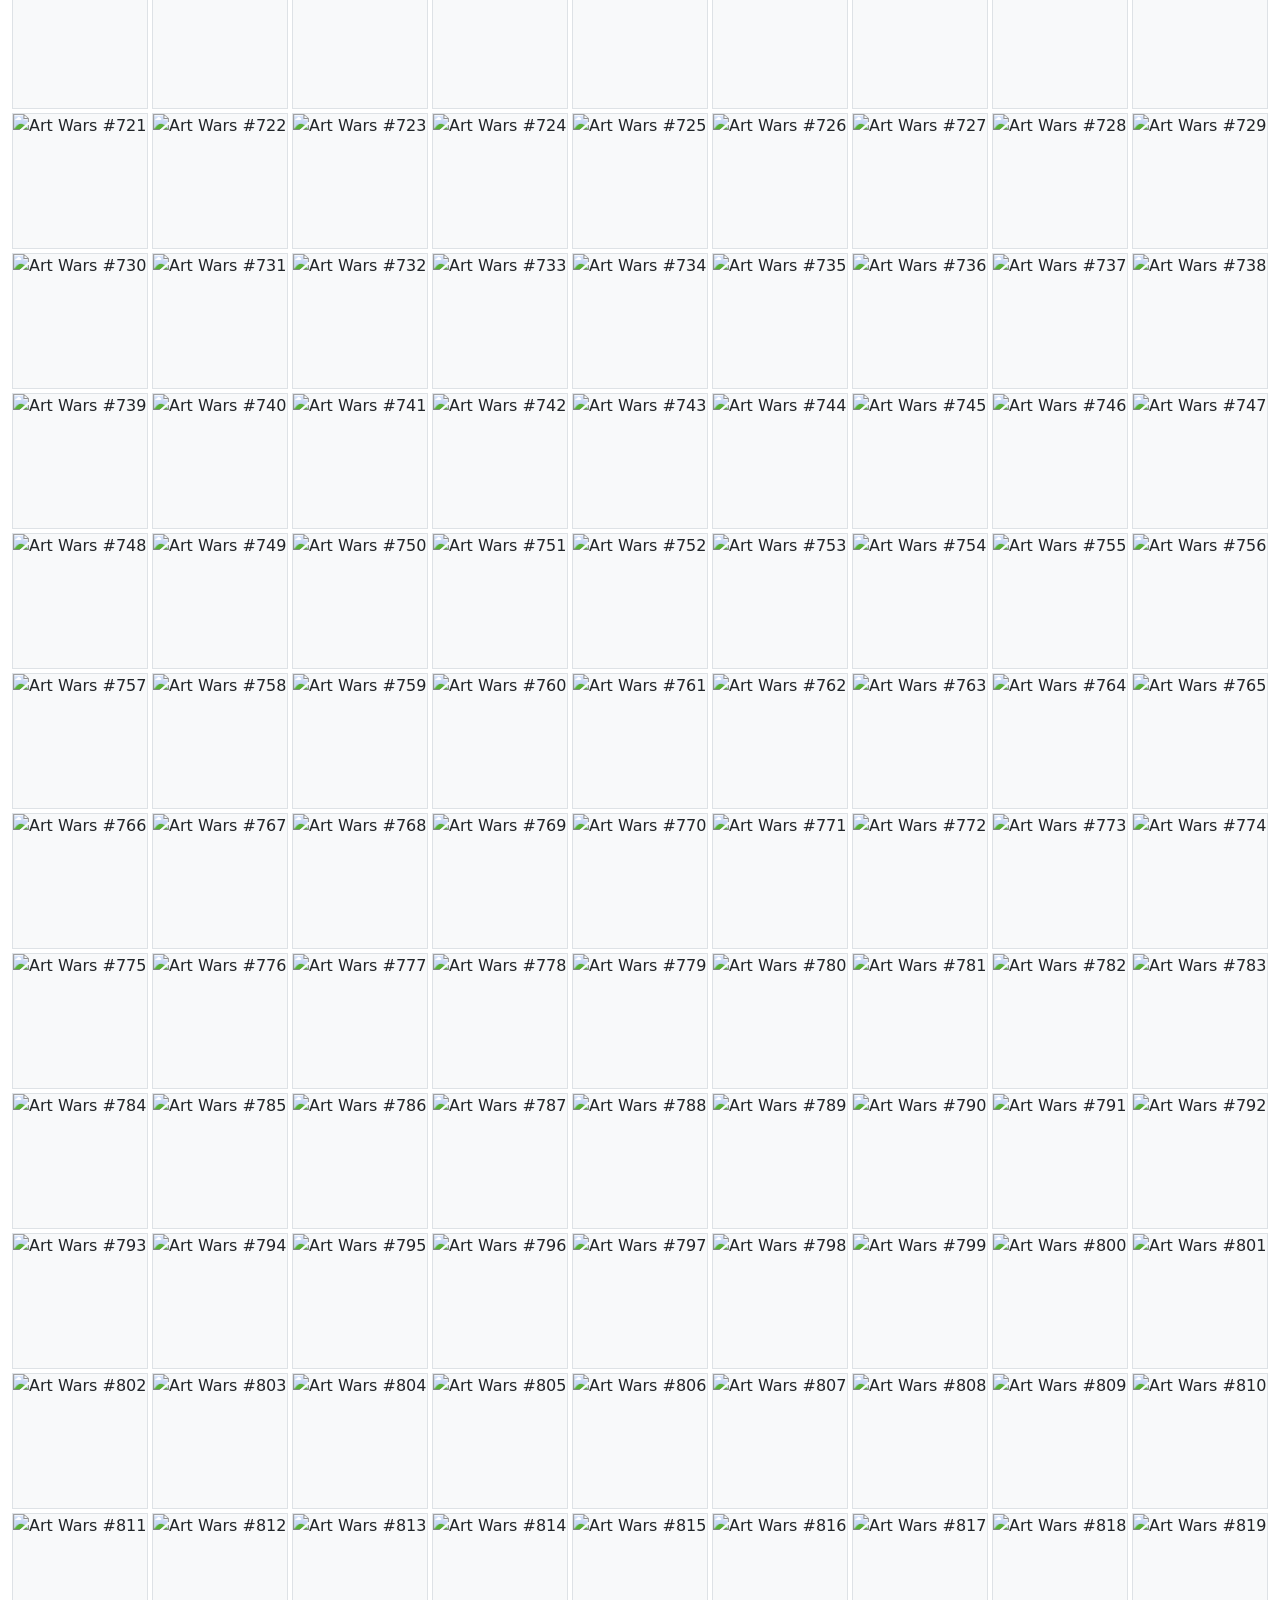
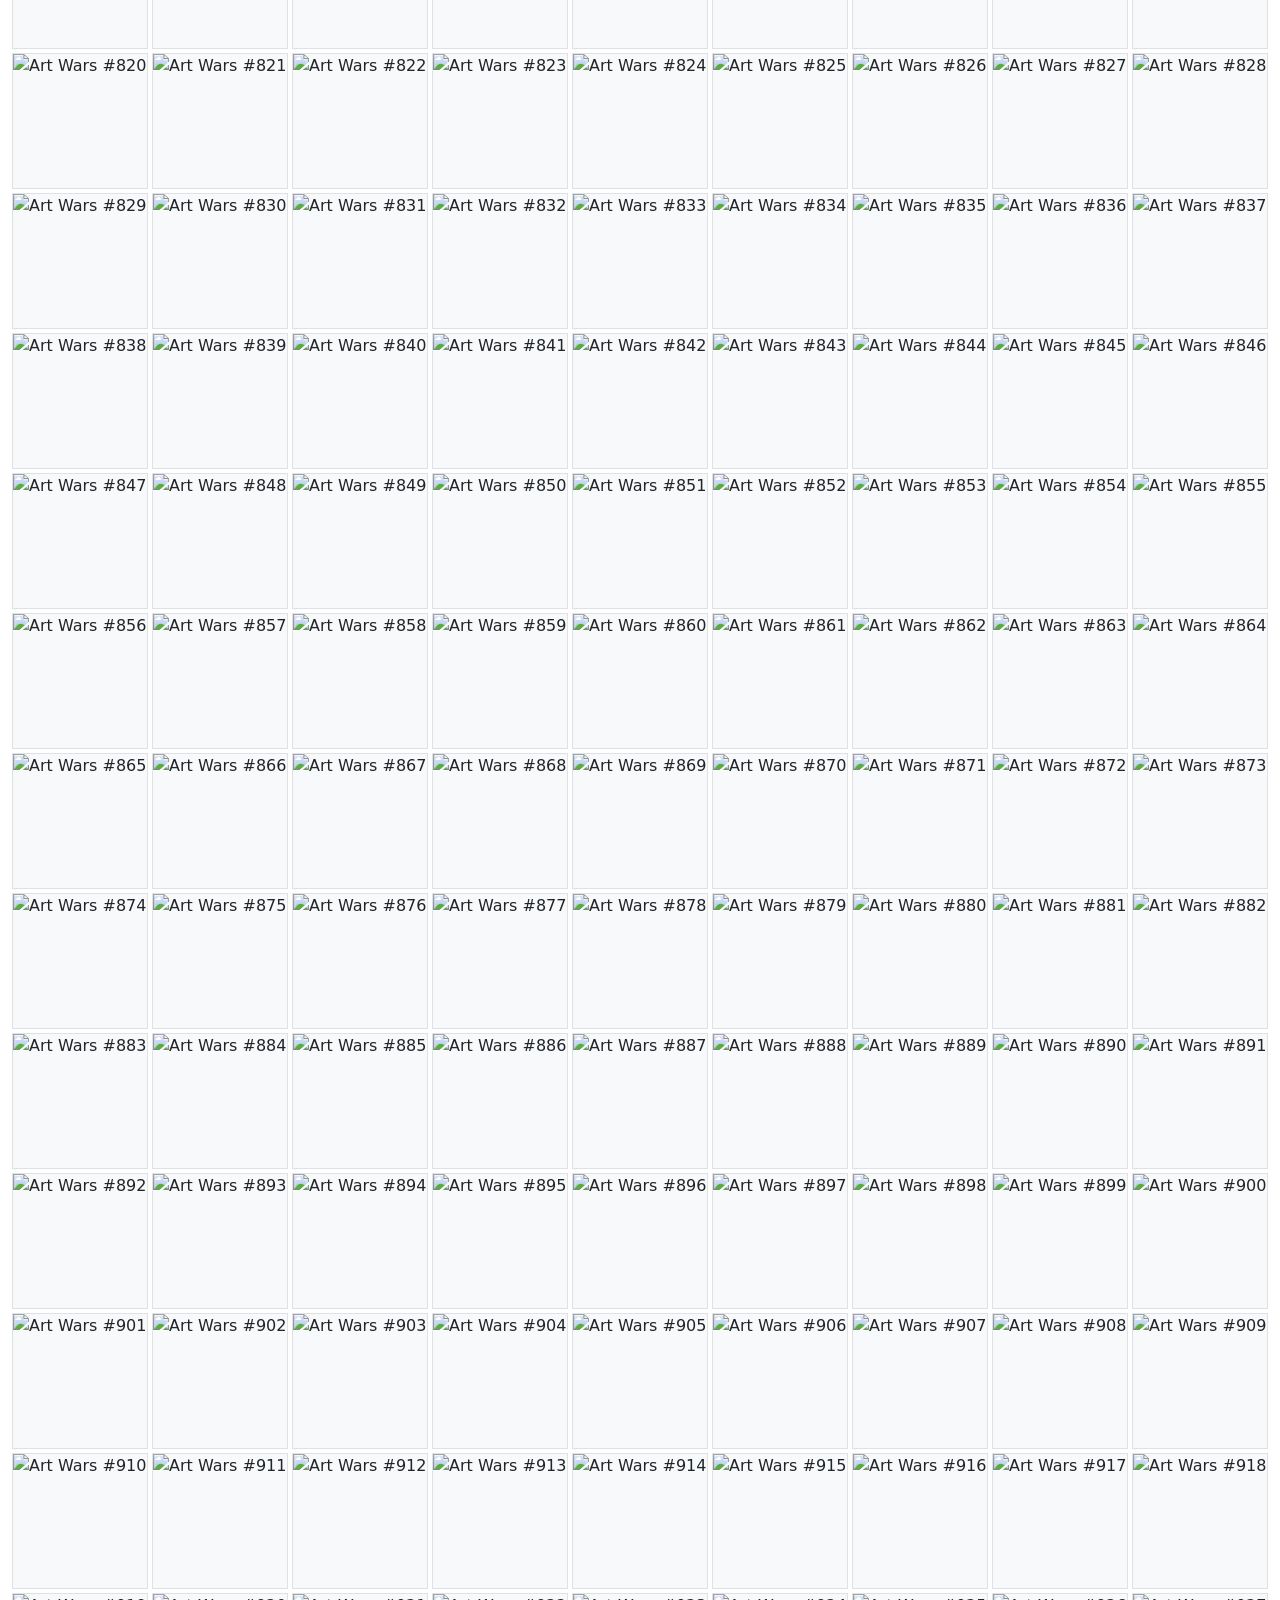
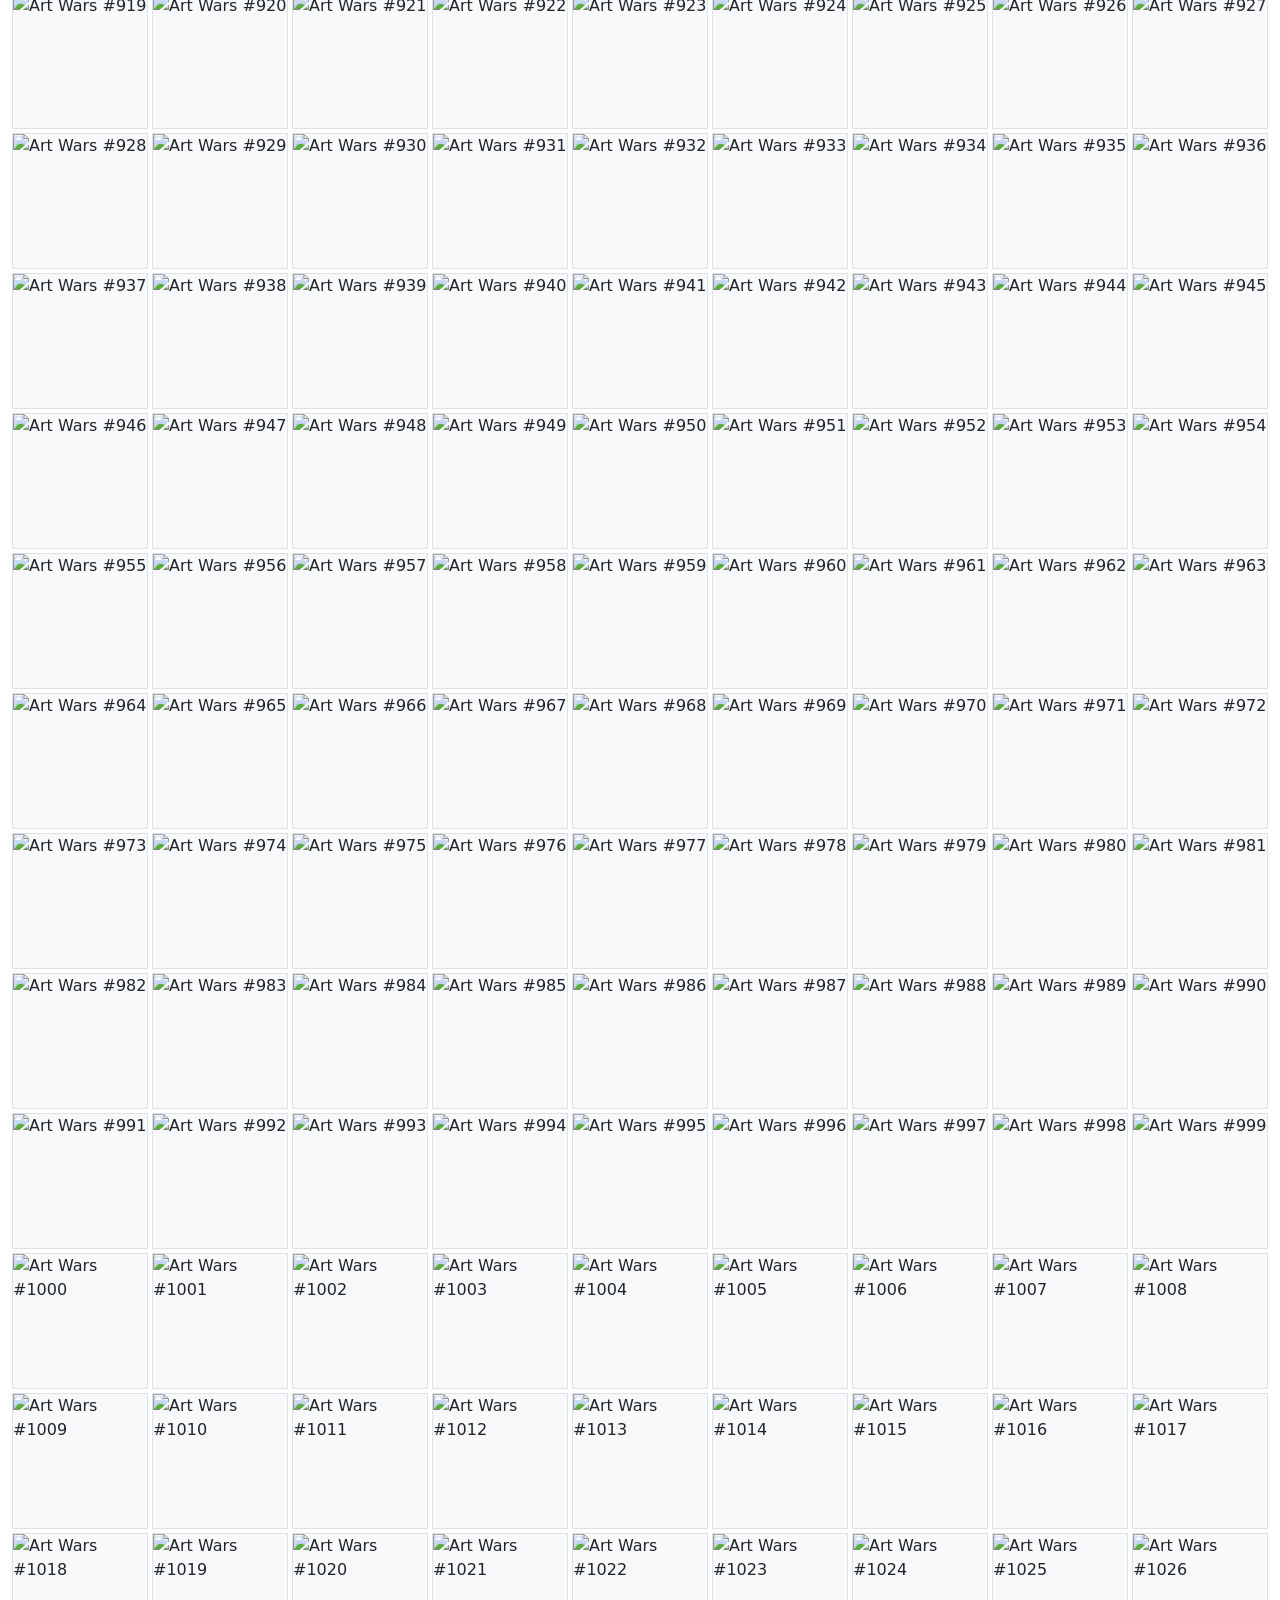
==== commit a141112b: "Update index.html title link" ====
--- a/archive/index.html
+++ b/archive/index.html
@@ -18,7 +18,7 @@
   <!-- ── Navbar ── -->
   <nav class="navbar navbar-light bg-light border-bottom">
     <div class="container-fluid justify-content-center">
-      <span class="navbar-brand fw-bold mb-0">ArtWarsNFT.com Collection Viewer</span>
+      <span class="navbar-brand fw-bold mb-0"><a href="https://artwarsnft.com">ArtWarsNFT.com</a> Collection Viewer</span>
     </div>
   </nav>
 
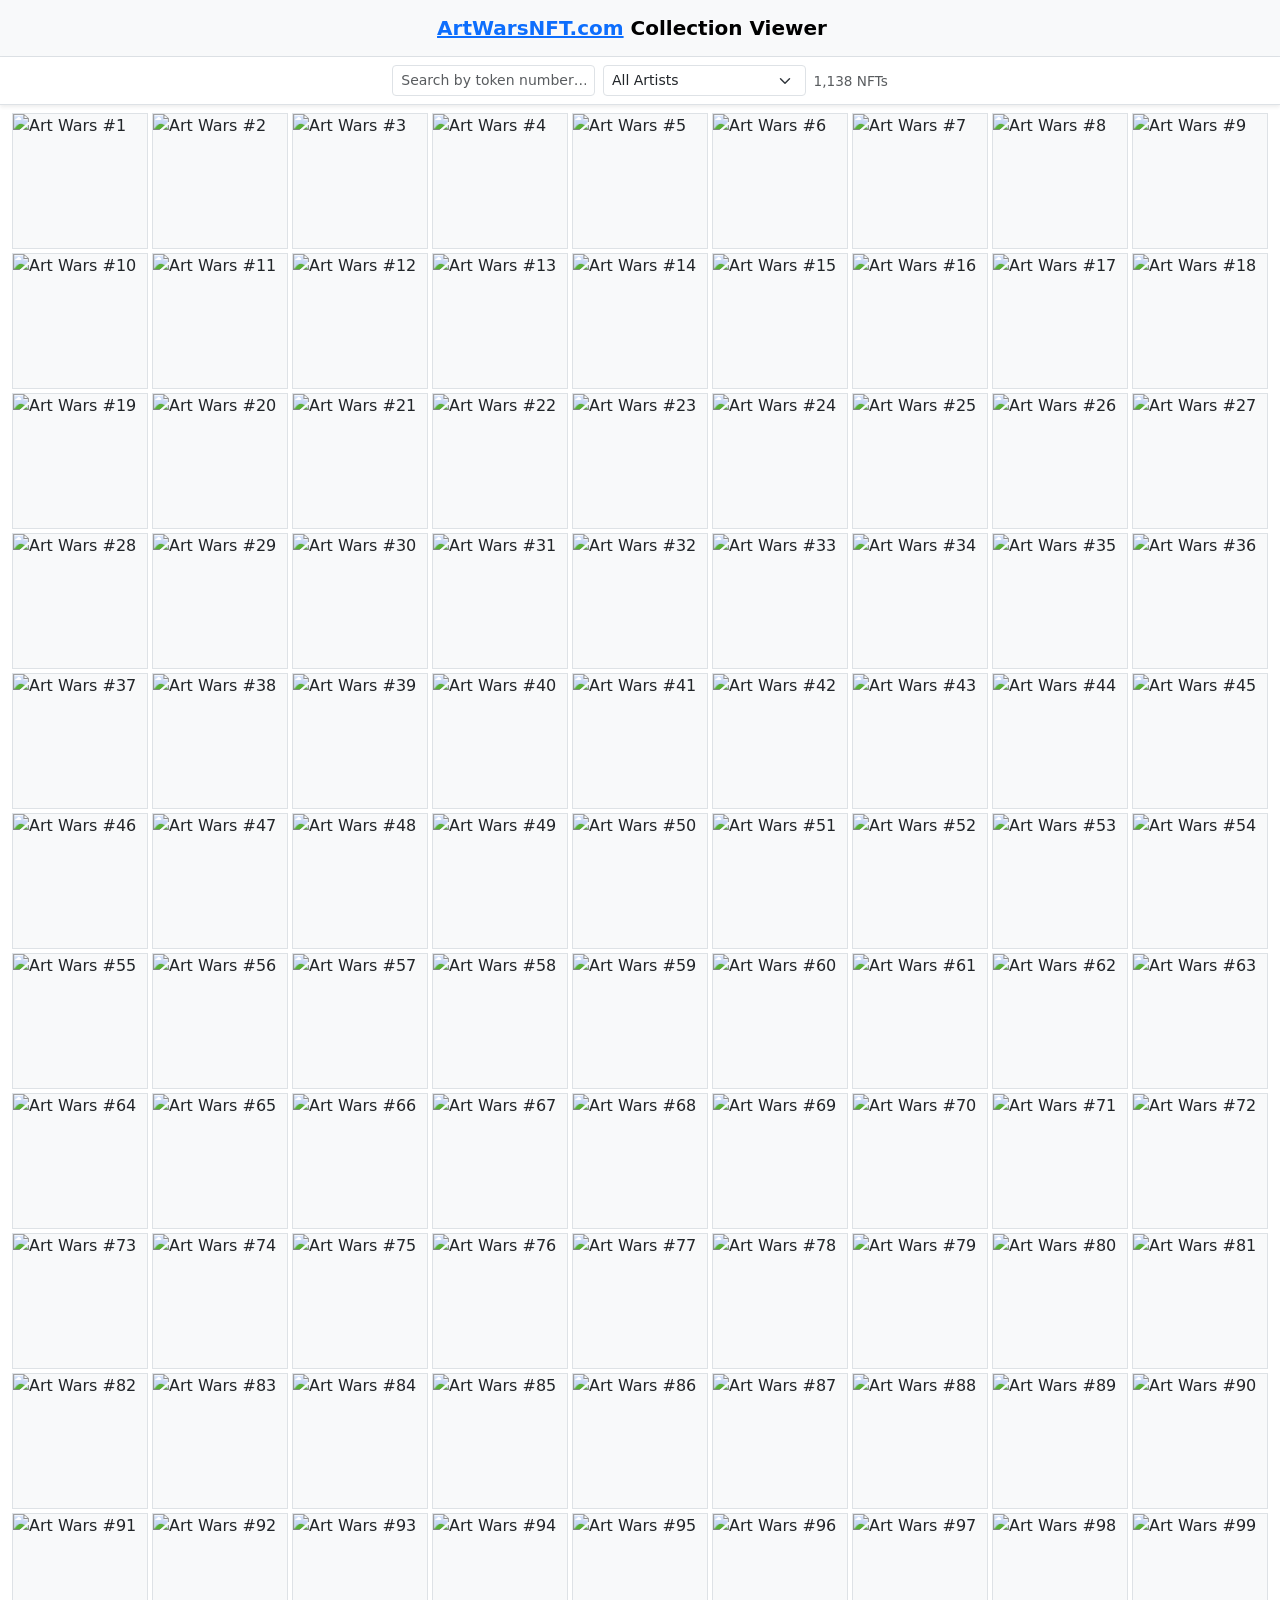
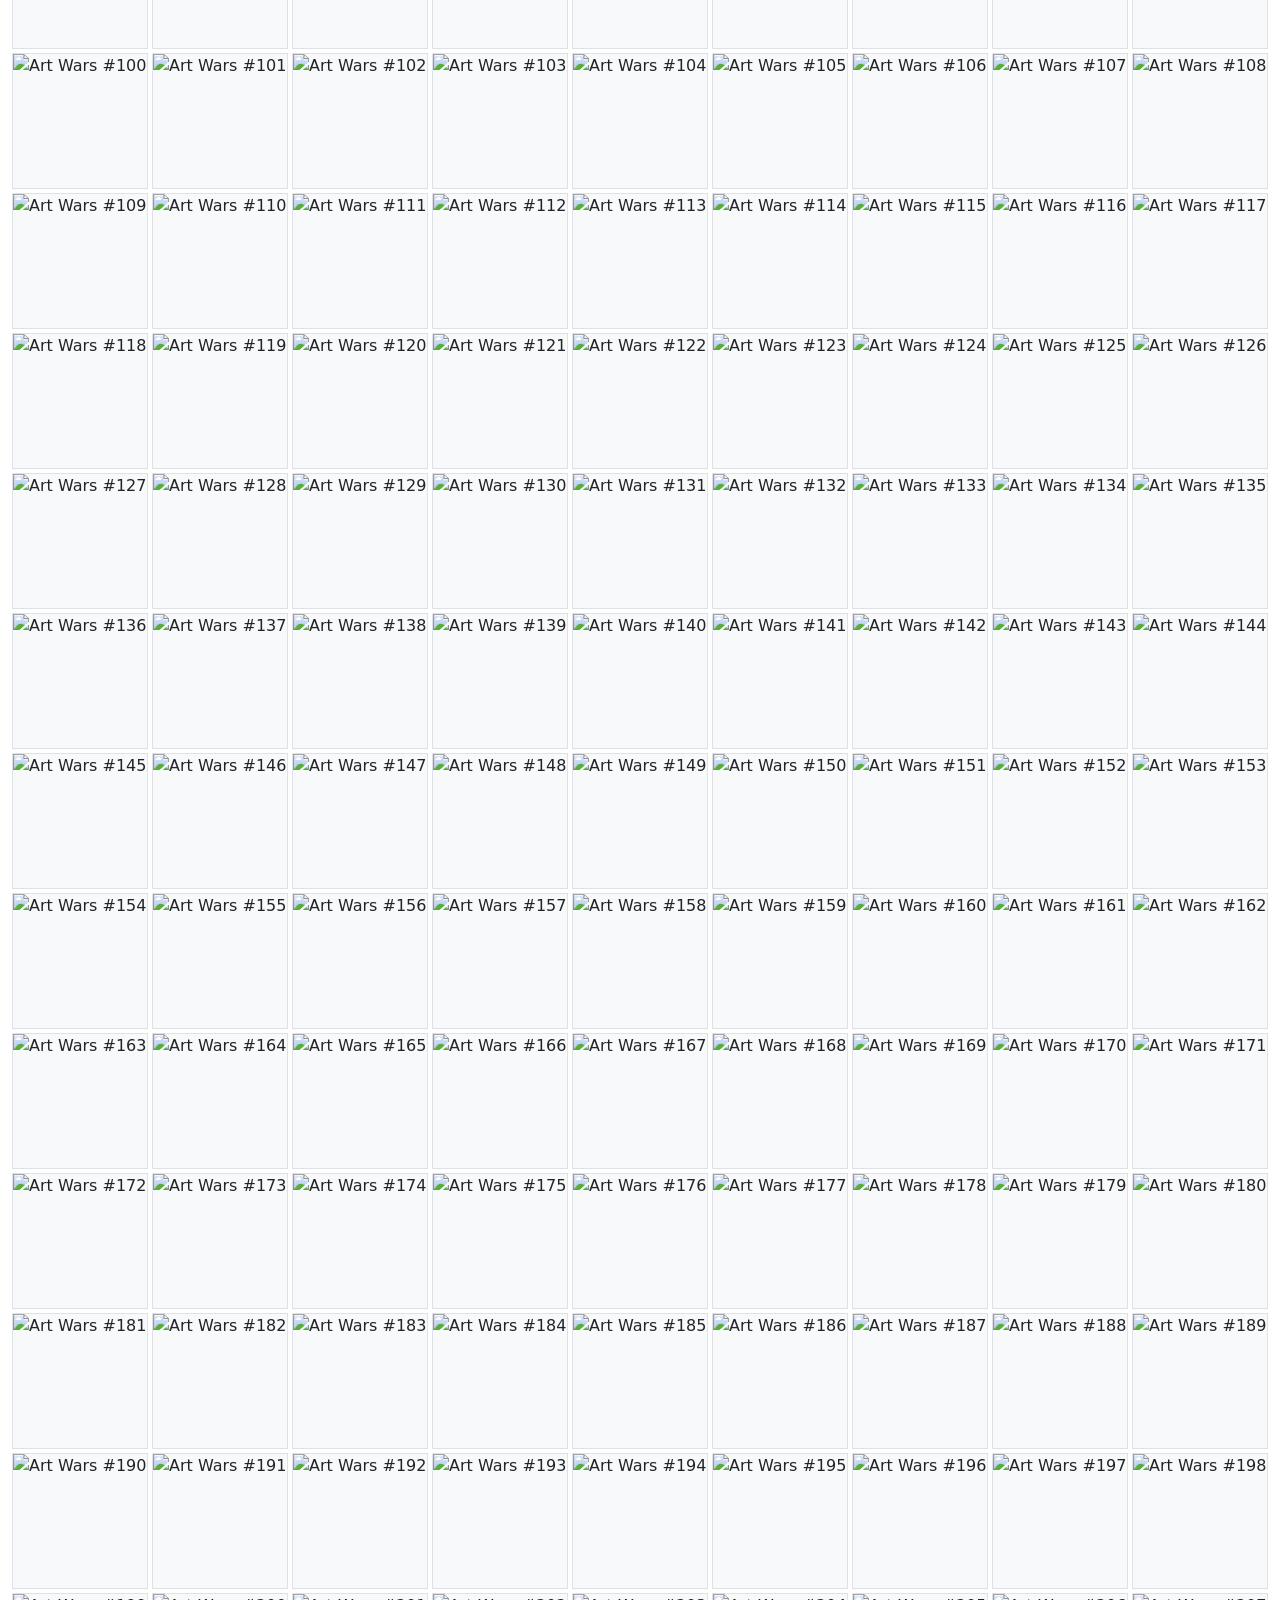
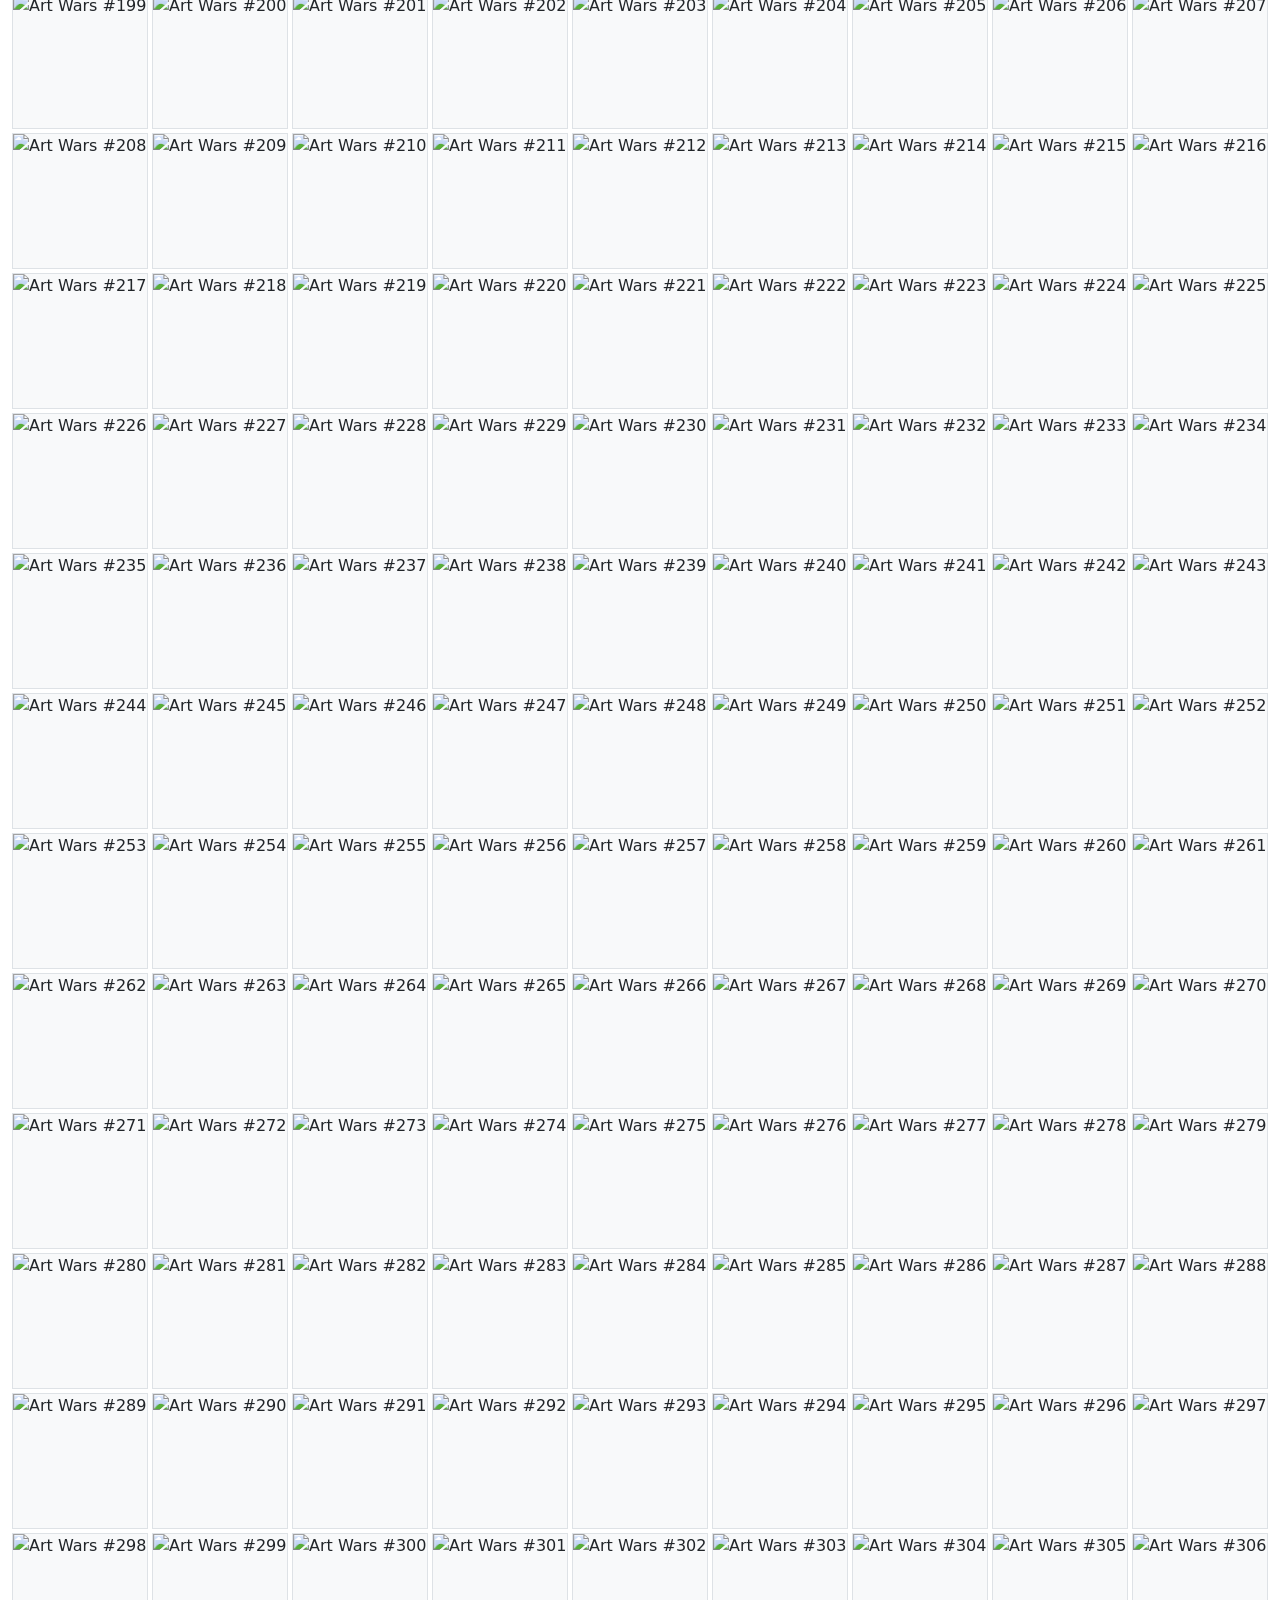
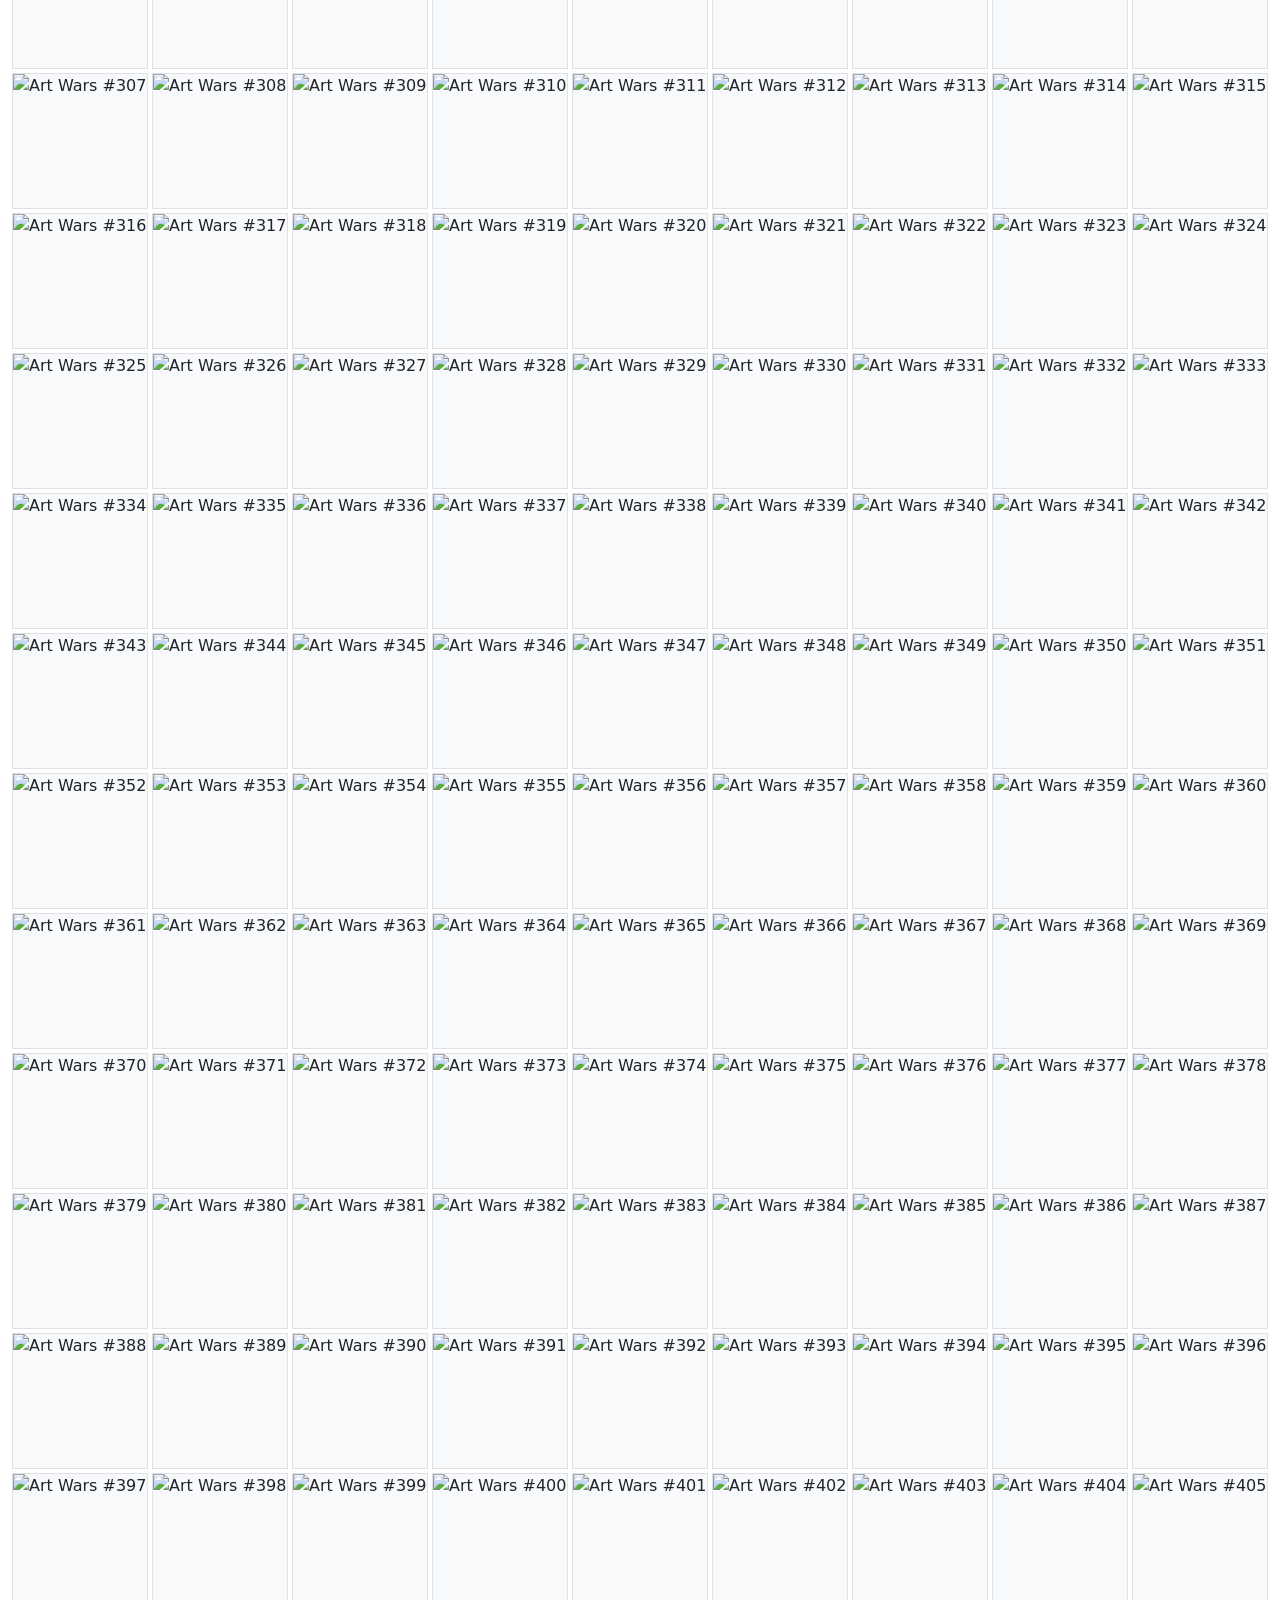
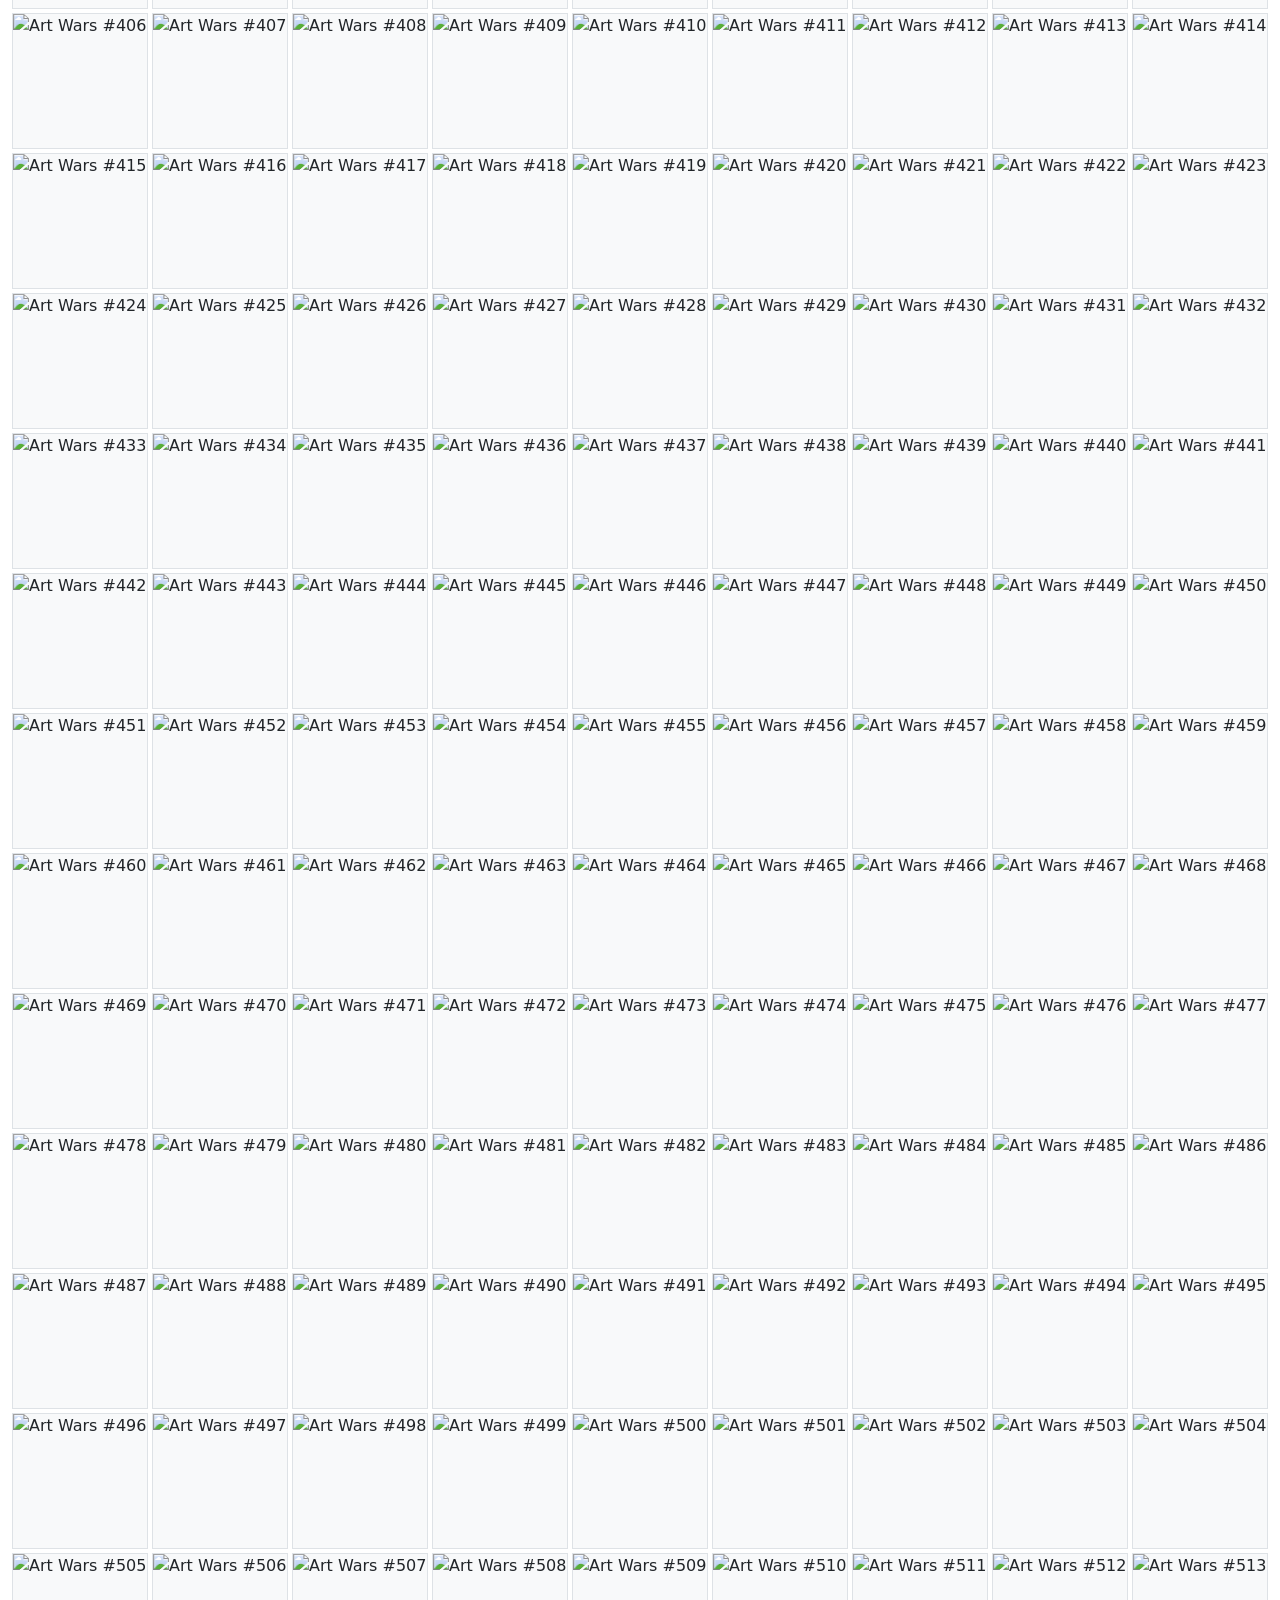
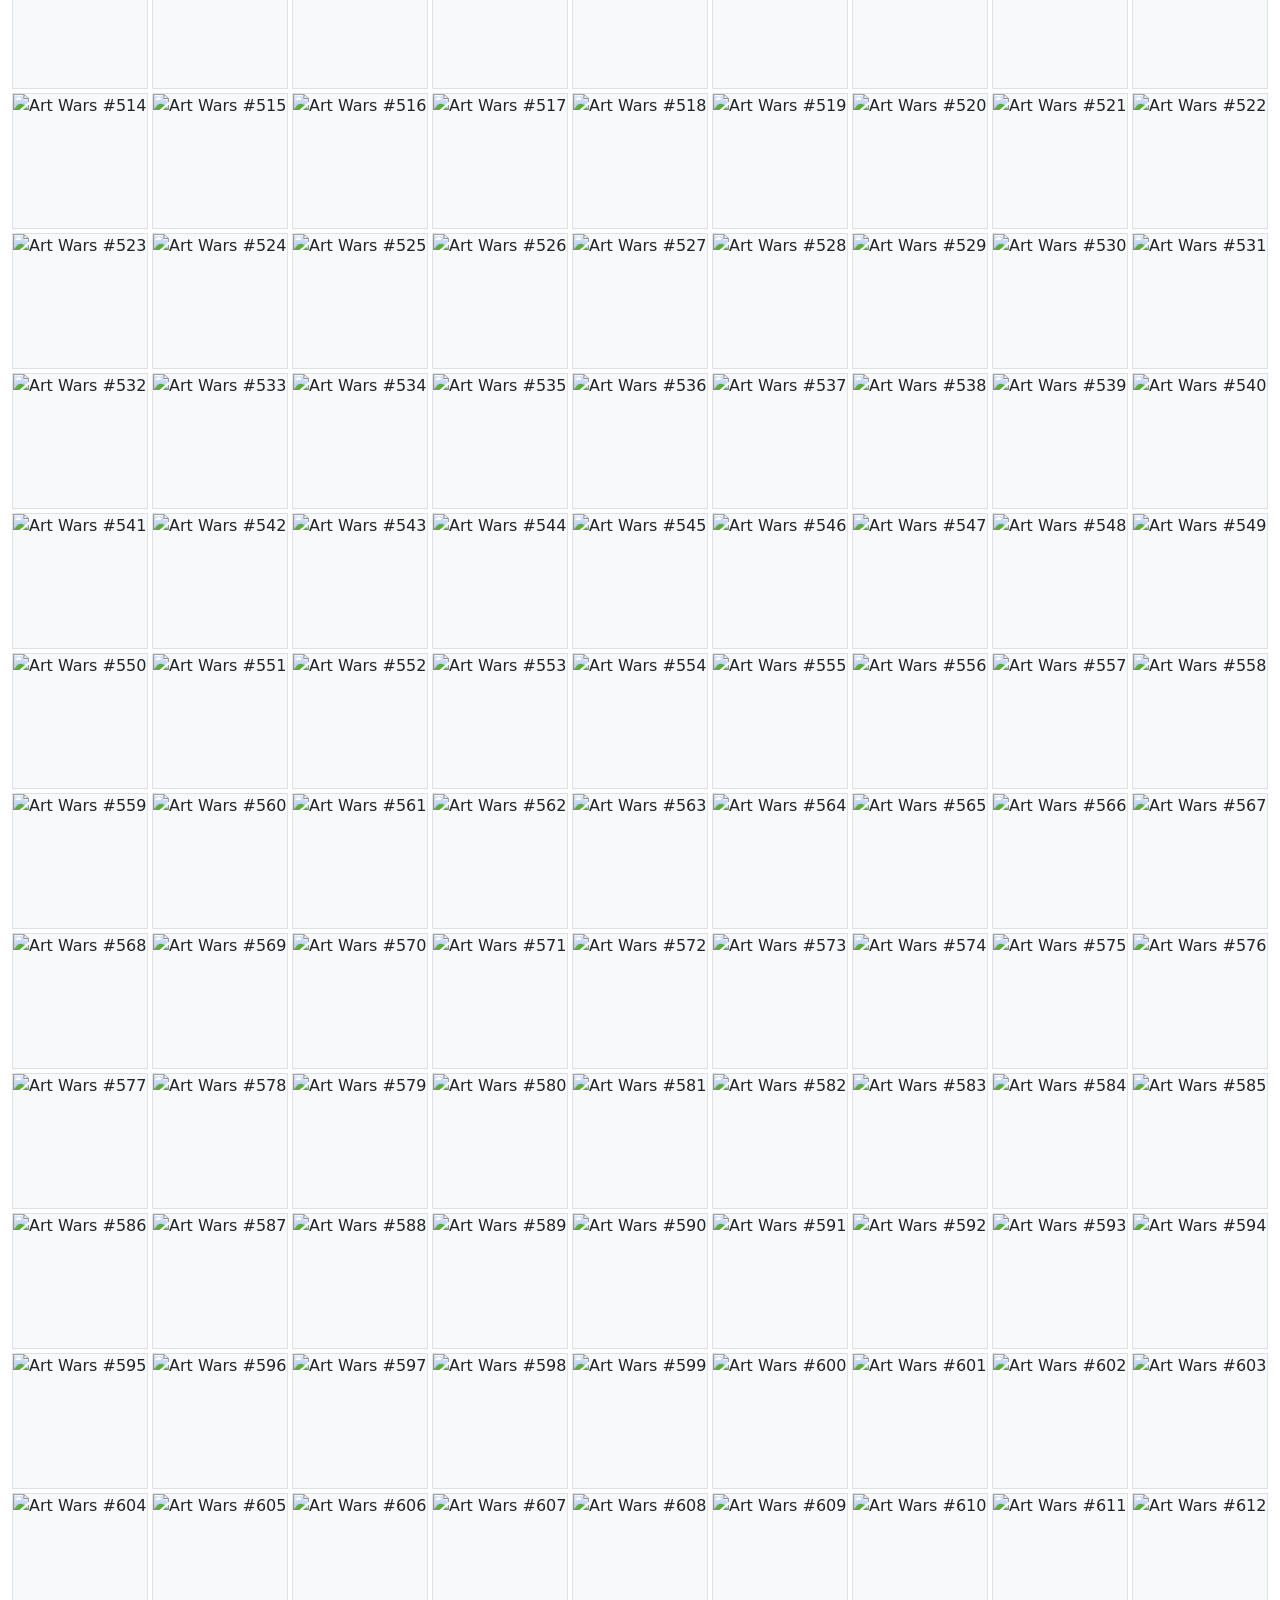
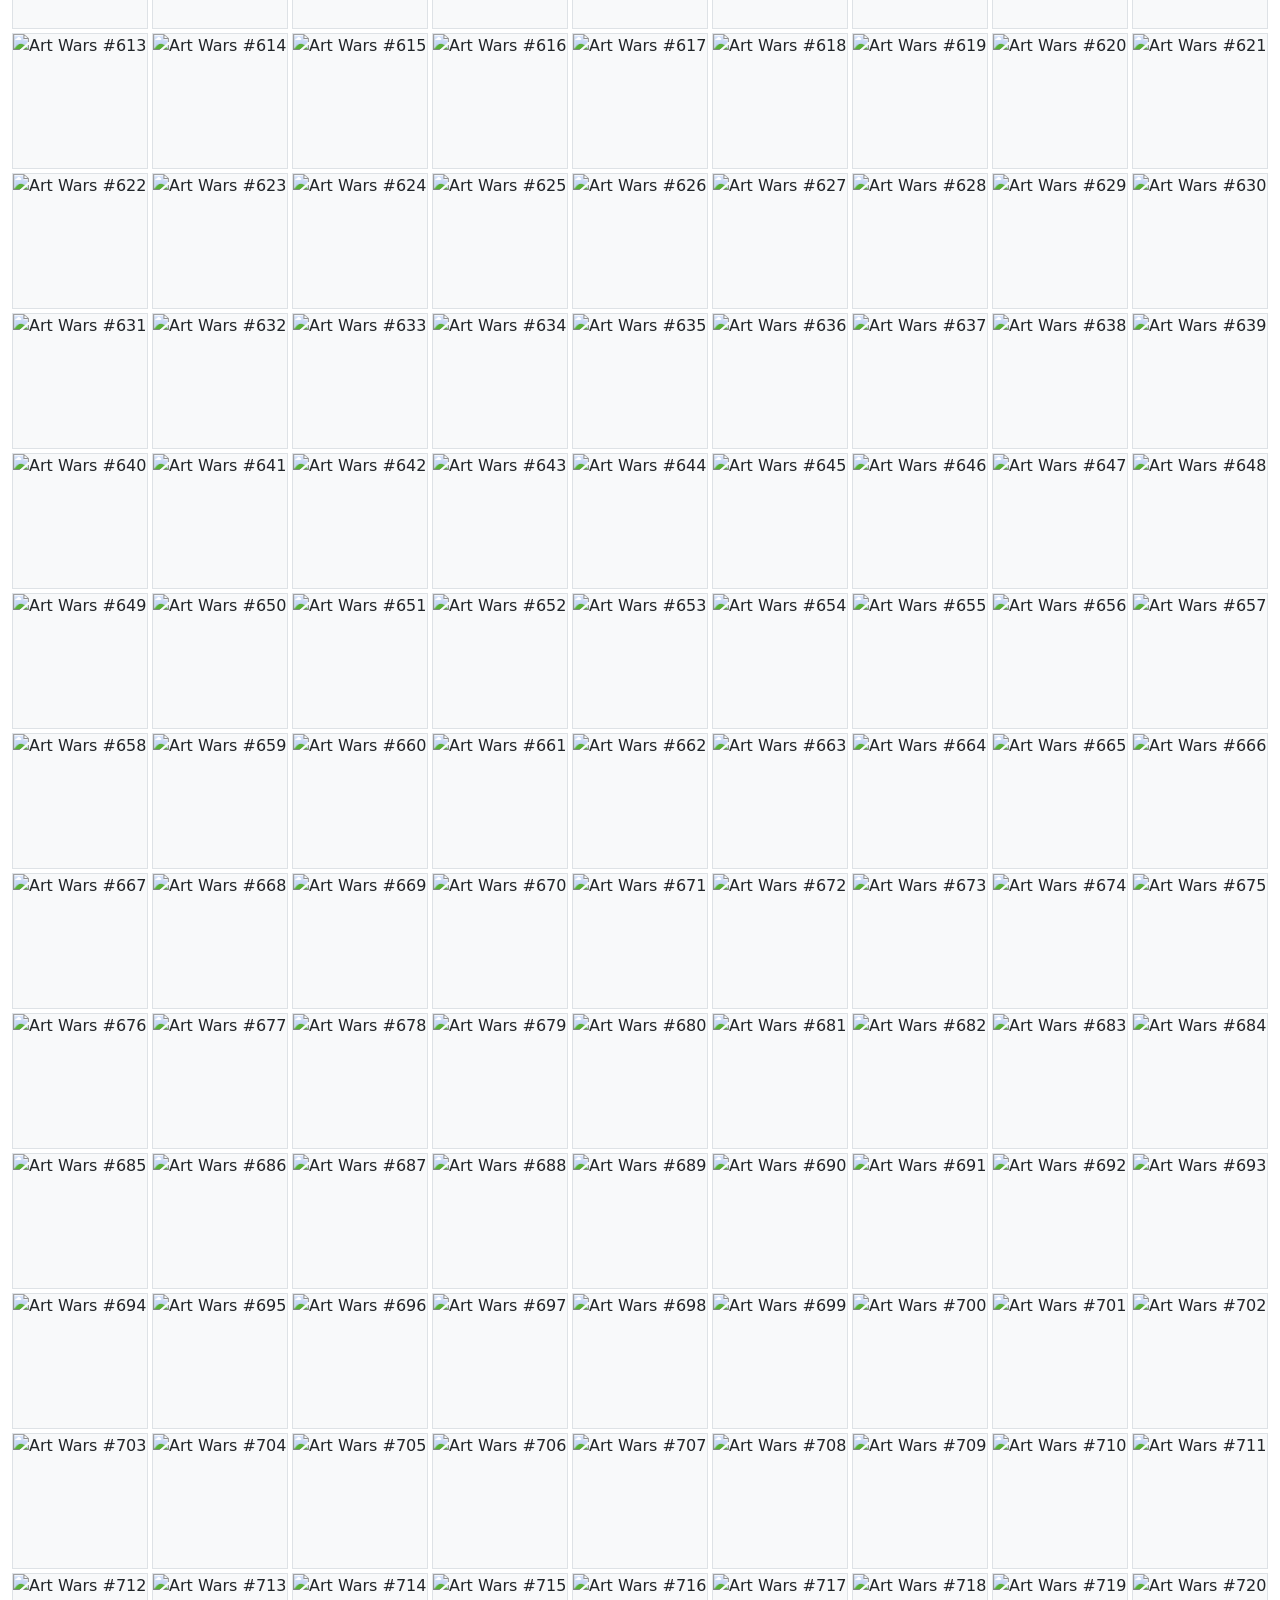
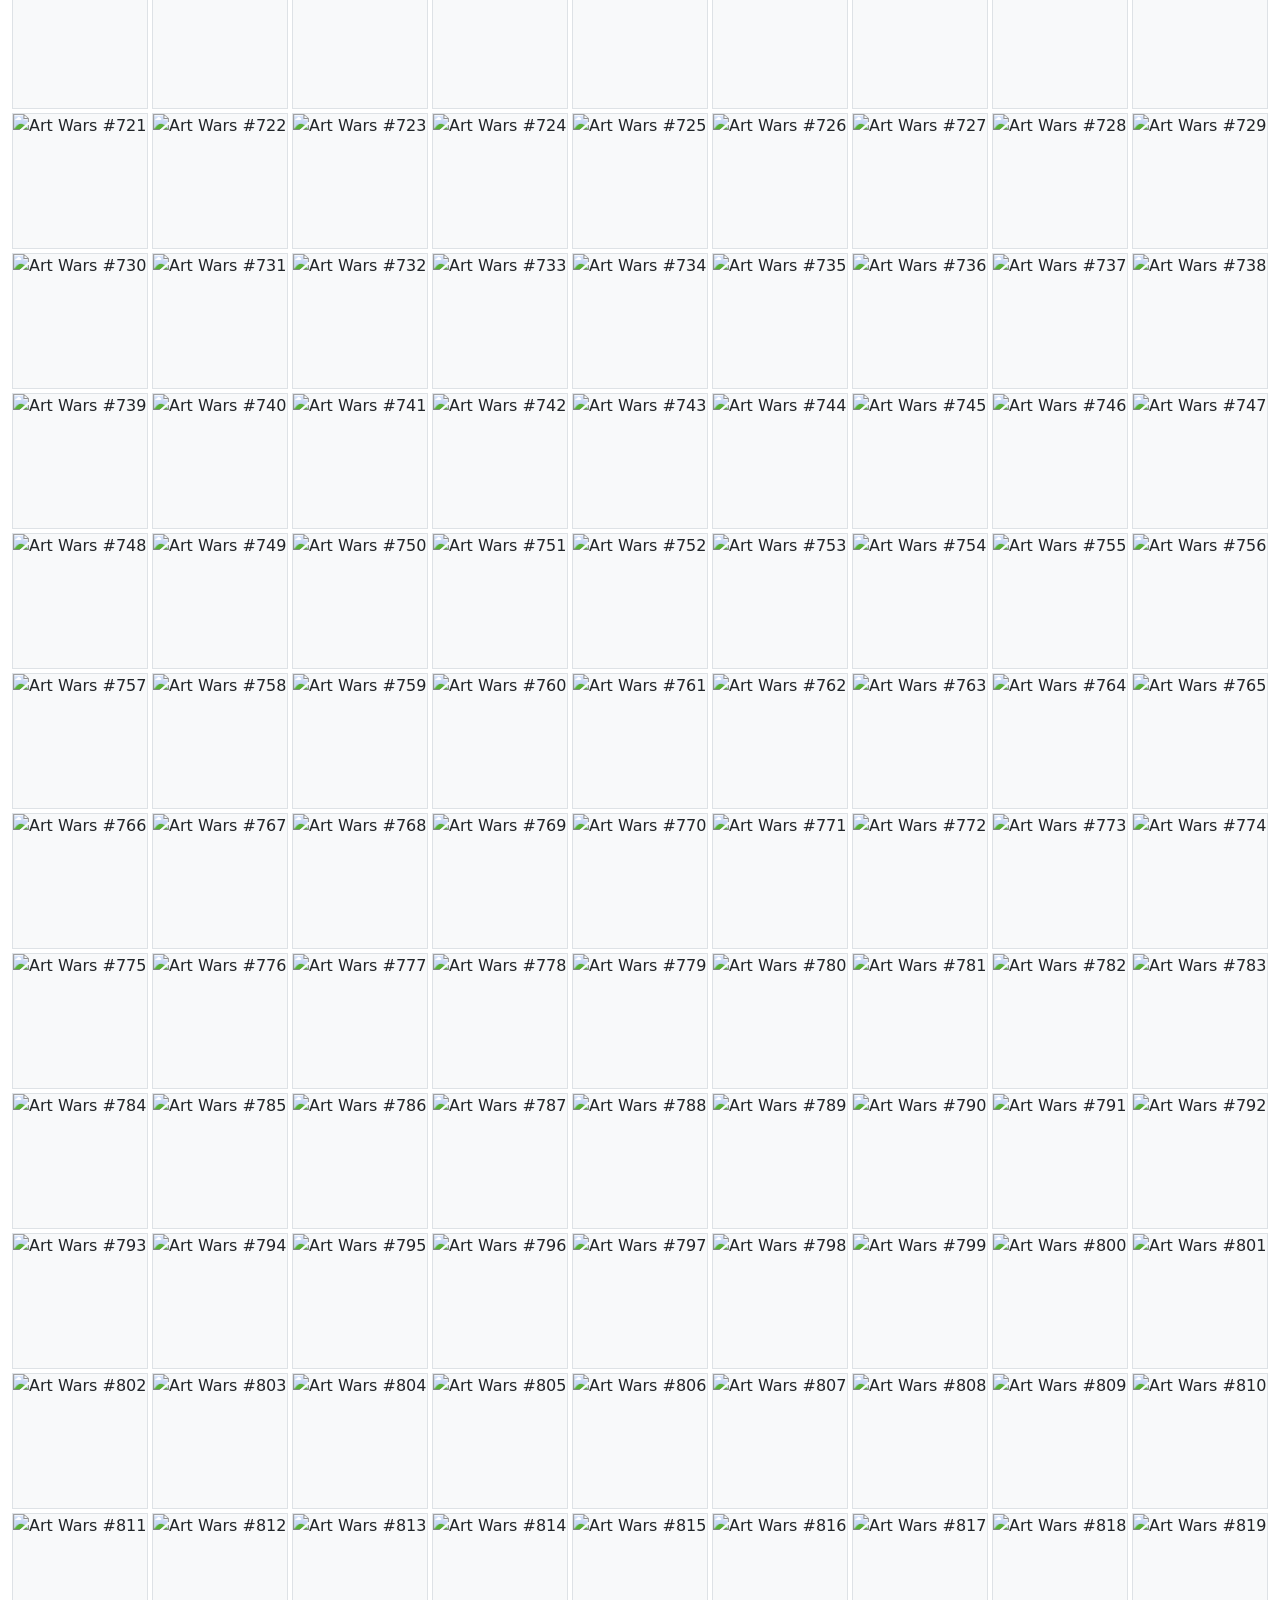
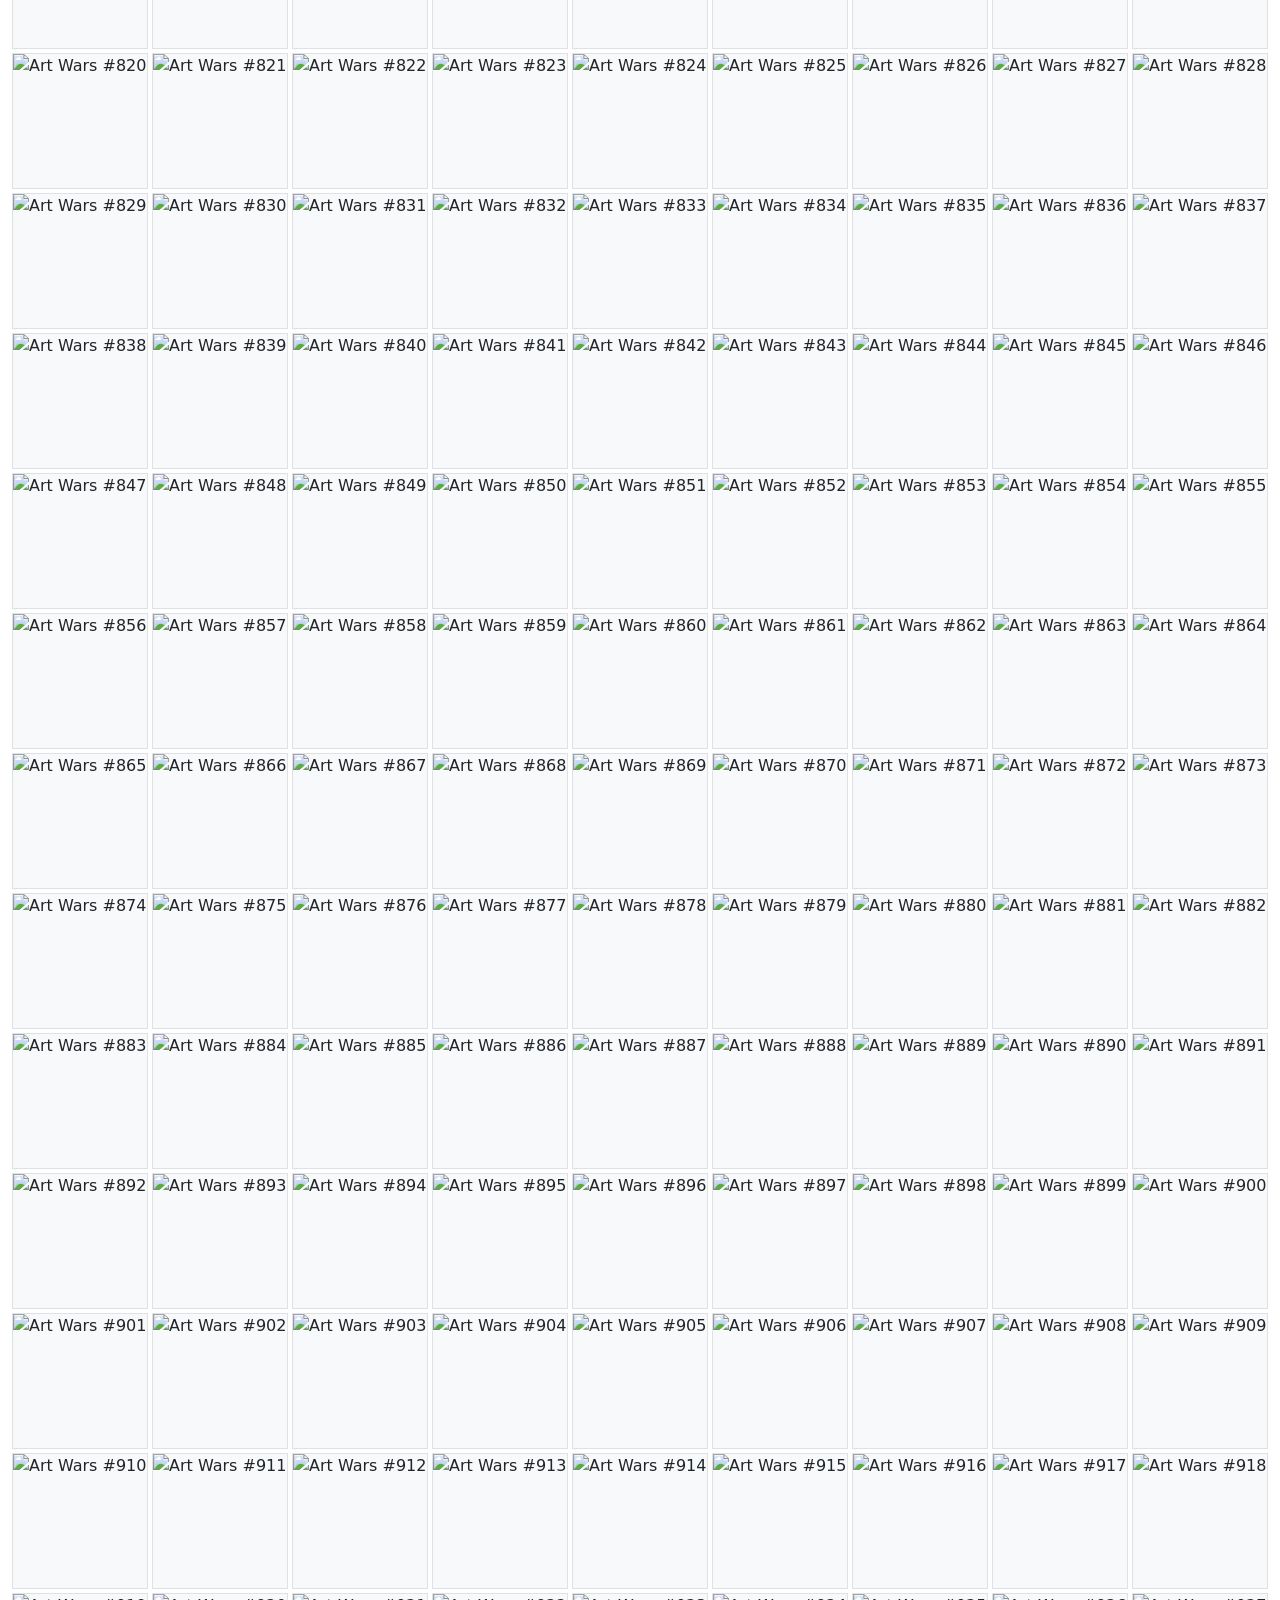
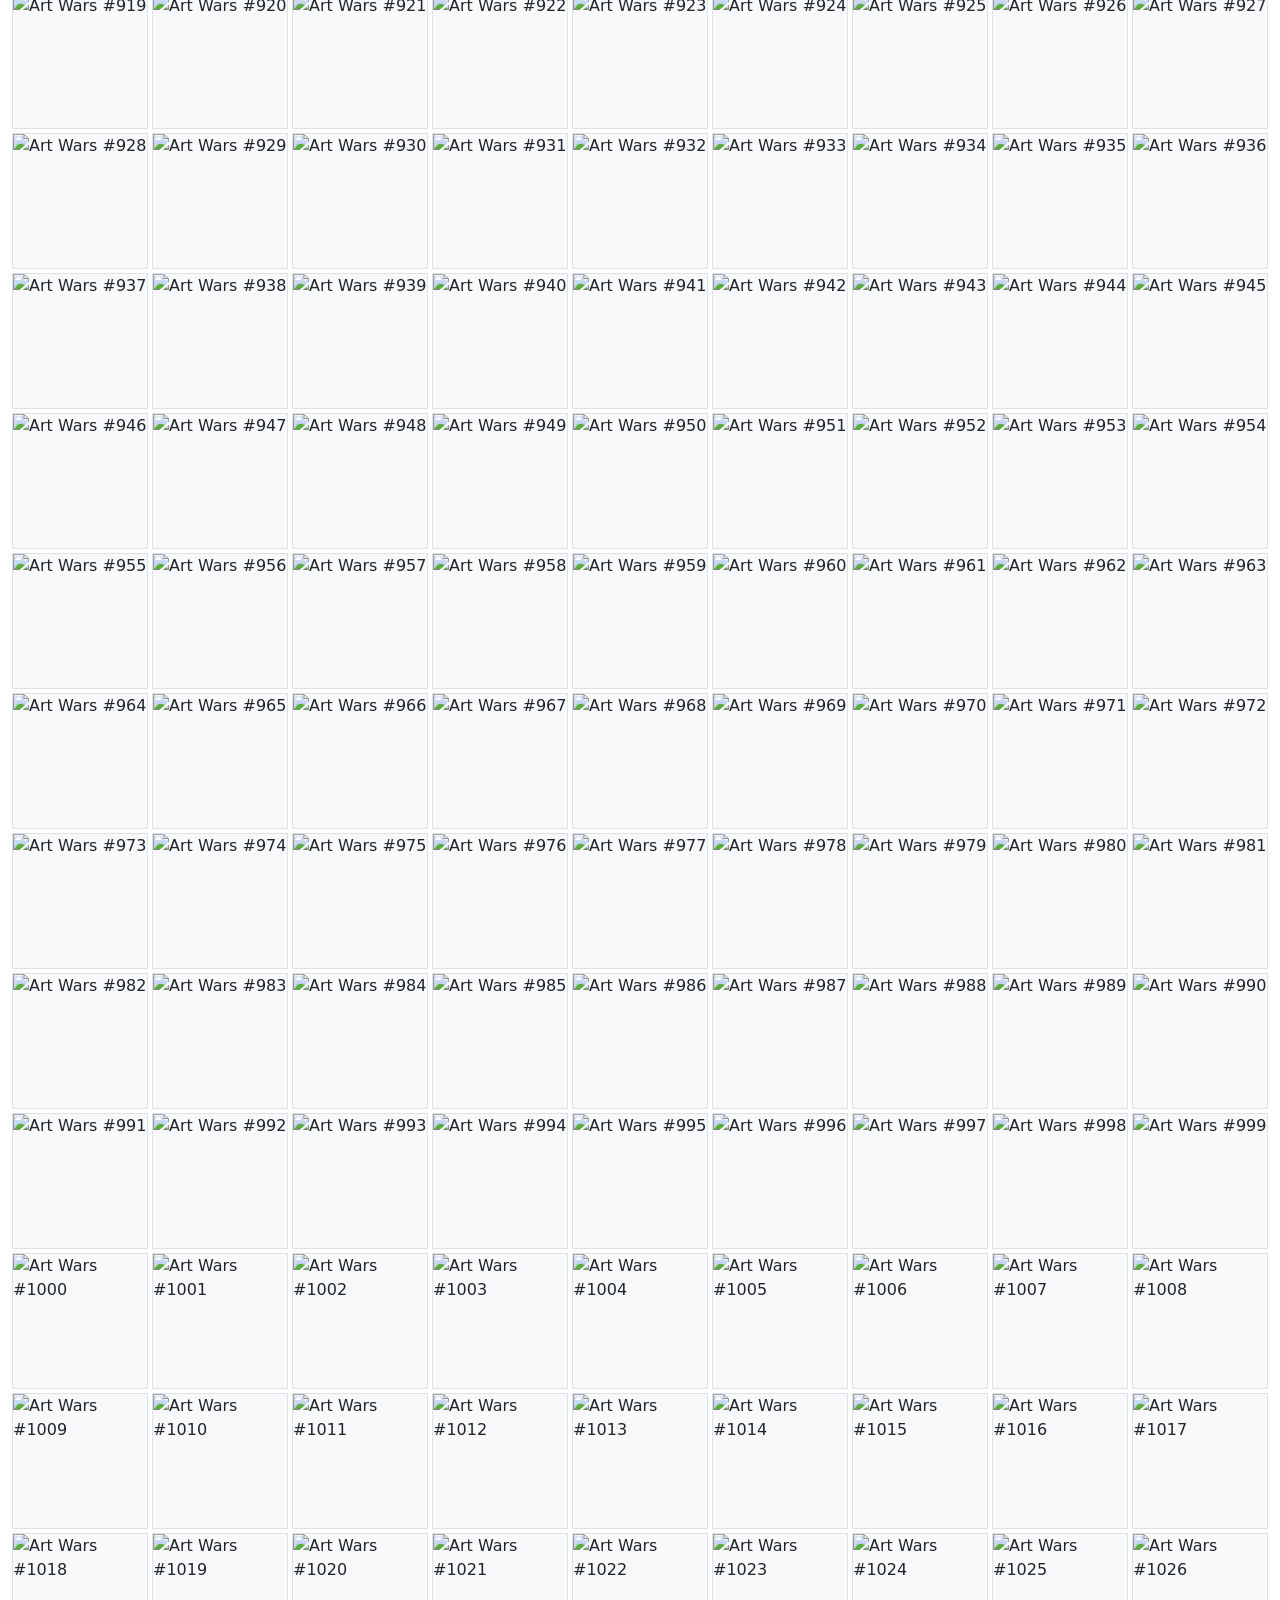
==== commit b84ff903: "Add files via upload revamp 2" ====
--- a/archive/index.html
+++ b/archive/index.html
@@ -25,9 +25,15 @@
   <!-- ── Sticky search bar ── -->
   <div class="container-fluid py-2 border-bottom bg-white sticky-top shadow-sm" style="z-index:100">
     <div class="row align-items-center justify-content-center g-2">
-      <div class="col-md-5 col-lg-3">
+      <div class="col-6 col-sm-4 col-md-3 col-lg-2">
         <input type="text" id="search" class="form-control form-control-sm"
                placeholder="Search by token number…" autocomplete="off" inputmode="numeric">
+      </div>
+      <div class="col-6 col-sm-4 col-md-3 col-lg-2">
+        <select id="artist-filter" class="form-select form-select-sm">
+          <option value="all">All Artists</option>
+          <!-- artists will be inserted here by JS -->
+        </select>
       </div>
       <div class="col-auto">
         <span id="result-count" class="text-muted small"></span>
--- a/archive/styles.css
+++ b/archive/styles.css
@@ -128,4 +128,62 @@
   #grid .col {
     width: auto;
   }
+}
+
+/* ── Removed NFTs special styling ── */
+
+.nft-card.removed .label {
+  background: rgba(180, 30, 30, 0.85);
+  display: flex;
+  justify-content: space-between;
+  align-items: center;
+  padding: 3px 8px;
+}
+
+.nft-card.removed .label .removed-tag {
+  font-size: 0.65rem;
+  font-weight: 600;
+  letter-spacing: 0.04em;
+  opacity: 0.95;
+}
+
+/* Detail page – side-by-side images for removed NFTs */
+.detail-removed-images {
+  display: flex;
+  flex-wrap: wrap;
+  gap: 1.5rem;
+  justify-content: center;
+  margin-bottom: 1rem;
+}
+
+.detail-removed-images img {
+  width: 48%;
+  max-height: 55vh;
+  object-fit: contain;
+  border: 1px solid #dee2e6;
+}
+
+@media (max-width: 767.98px) {
+  .detail-removed-images img {
+    width: 100%;
+  }
+}
+
+/* Red warning block */
+.removed-warning {
+  background: #fff5f5;
+  border: 1px solid #f5c2c7;
+  border-left: 5px solid #dc3545;
+  border-radius: 4px;
+  padding: 14px 16px;
+  margin-top: 1.5rem;
+  color: #842029;
+  font-size: 0.9rem;
+  line-height: 1.5;
+}
+
+.removed-warning strong {
+  display: block;
+  margin-bottom: 0.4rem;
+  font-size: 0.95rem;
 }
